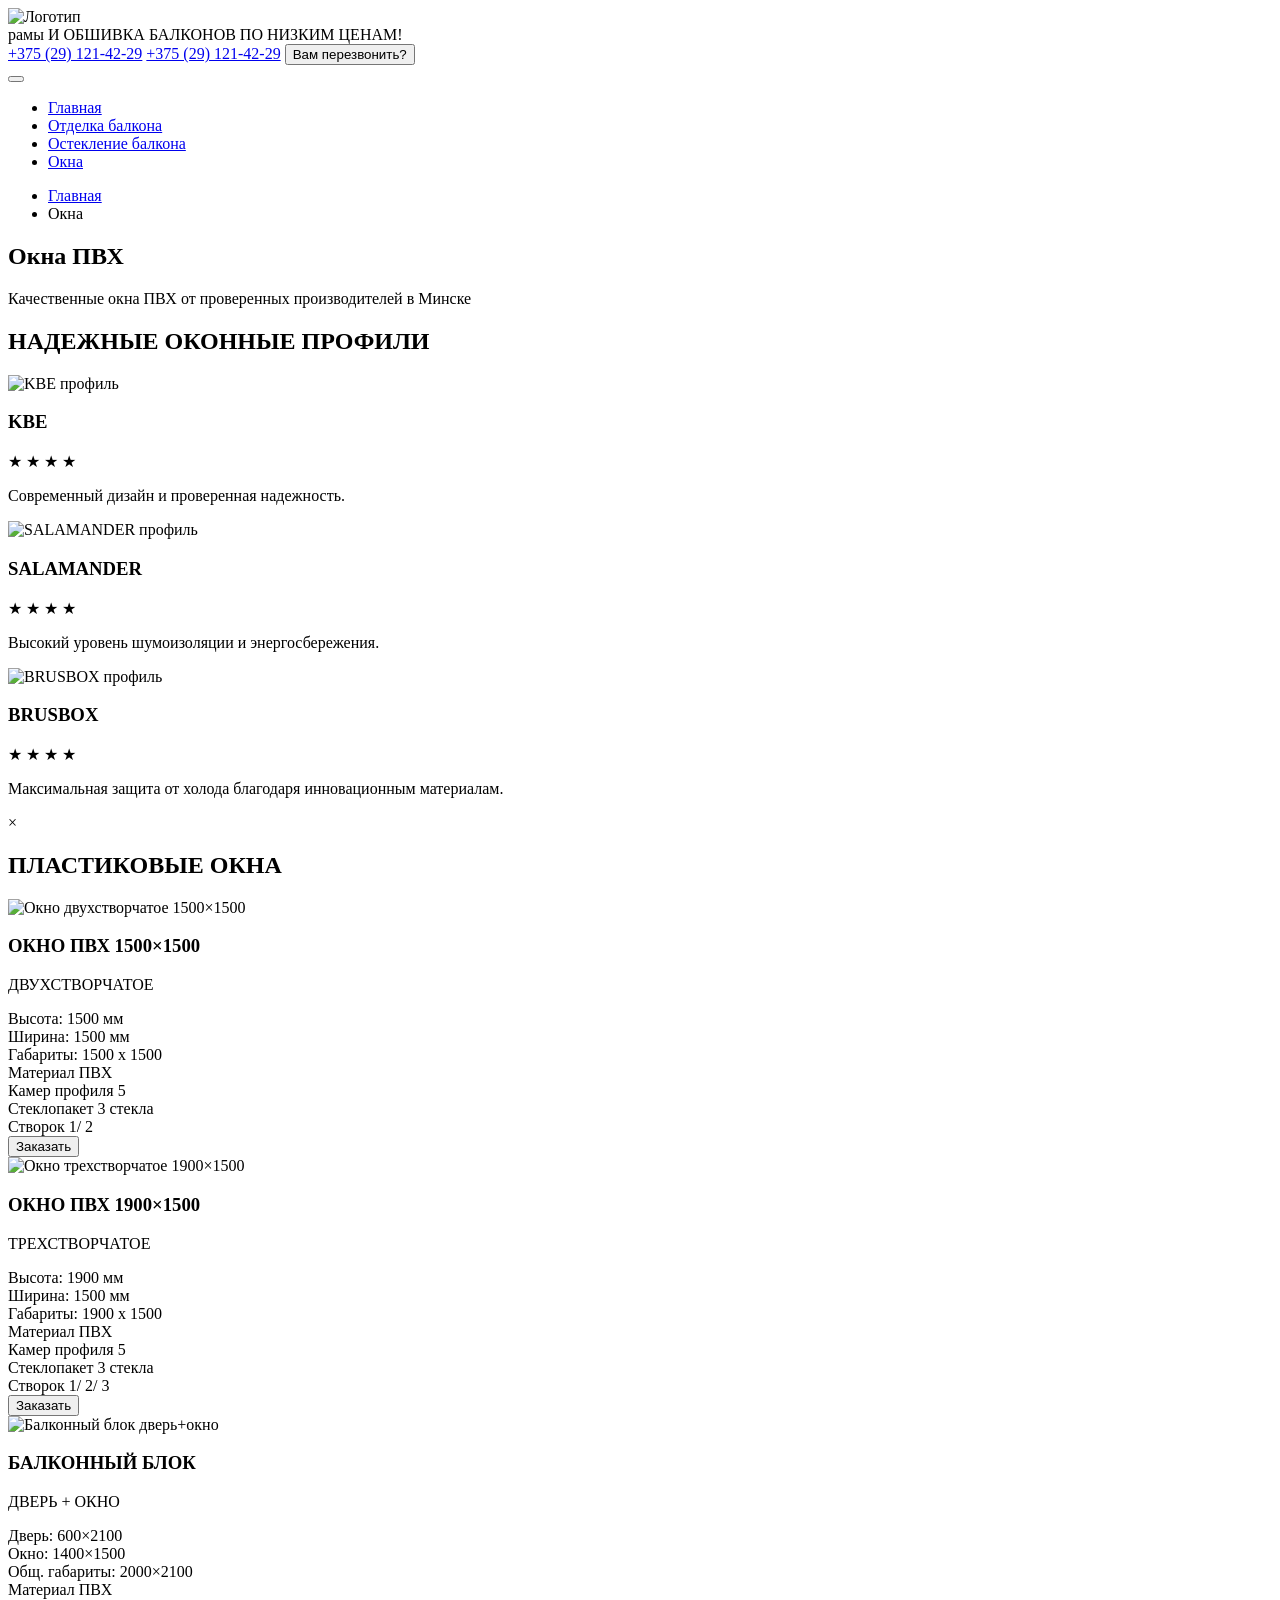
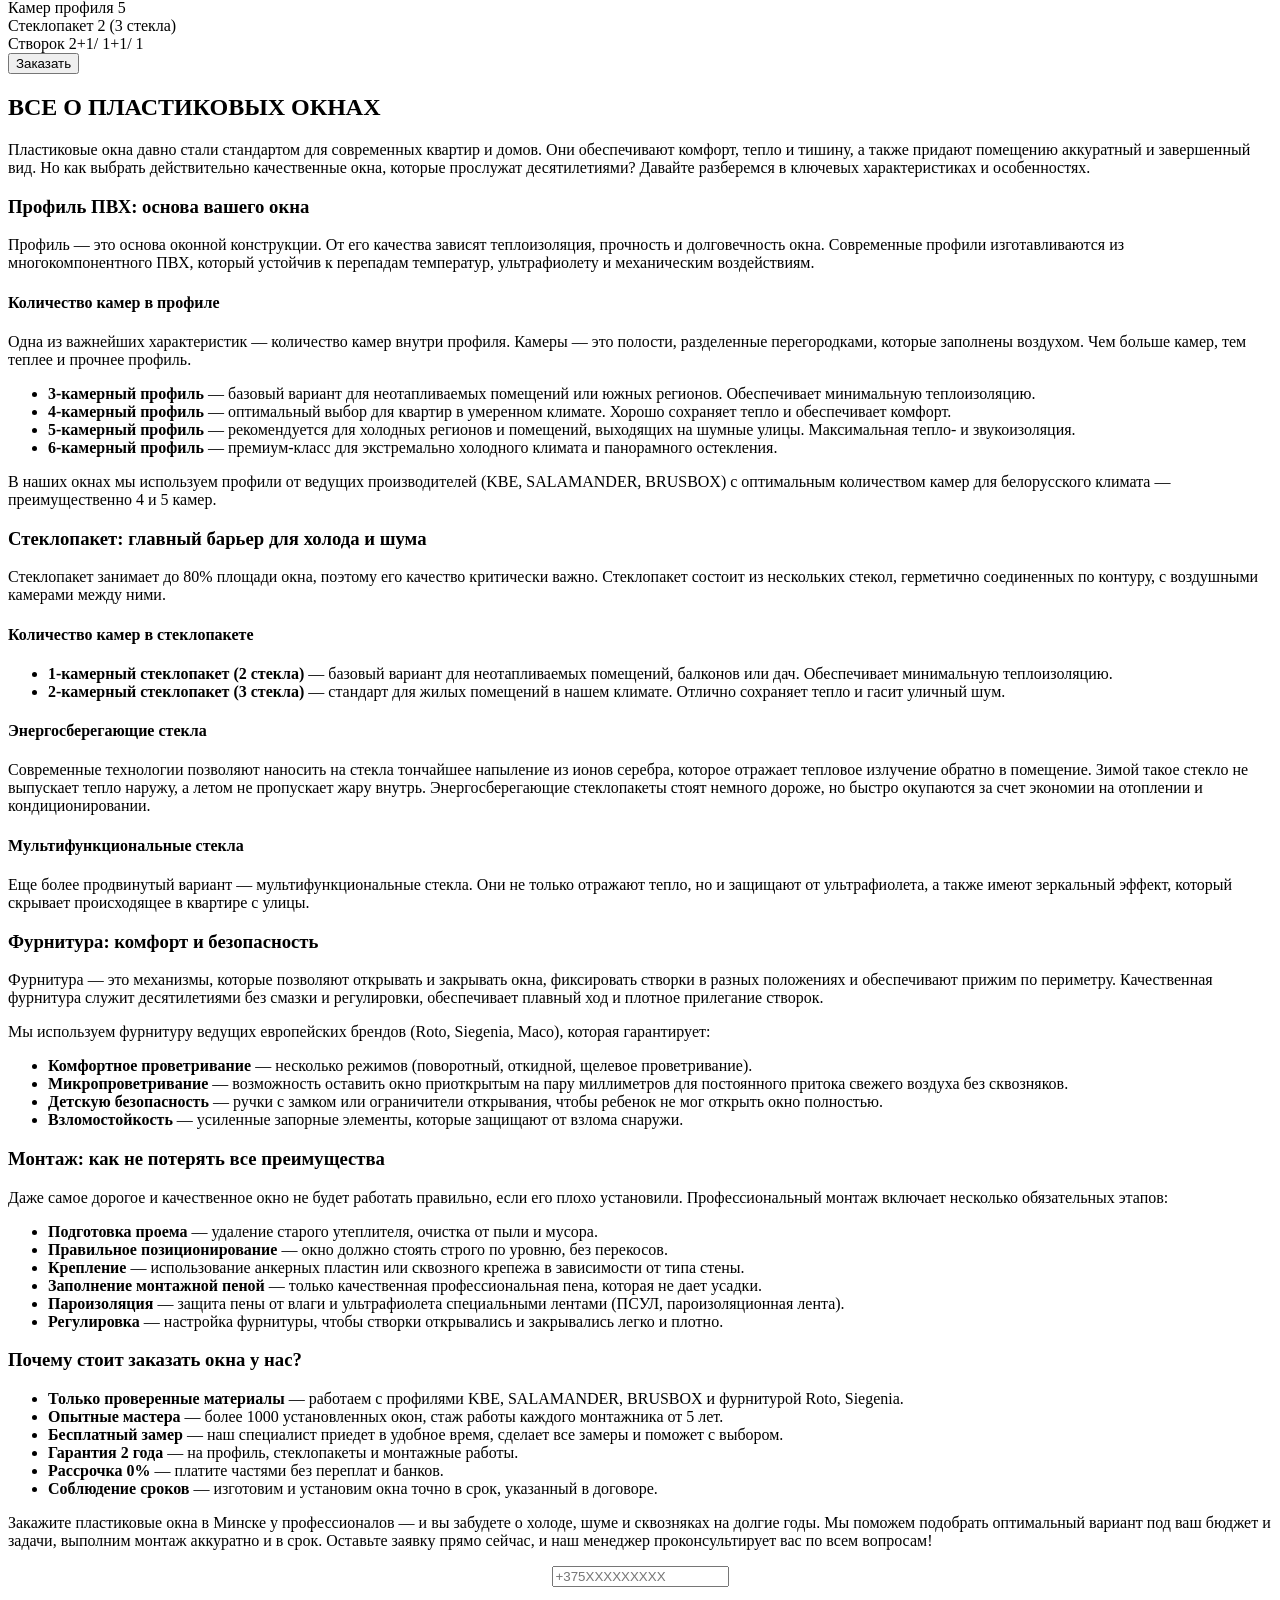
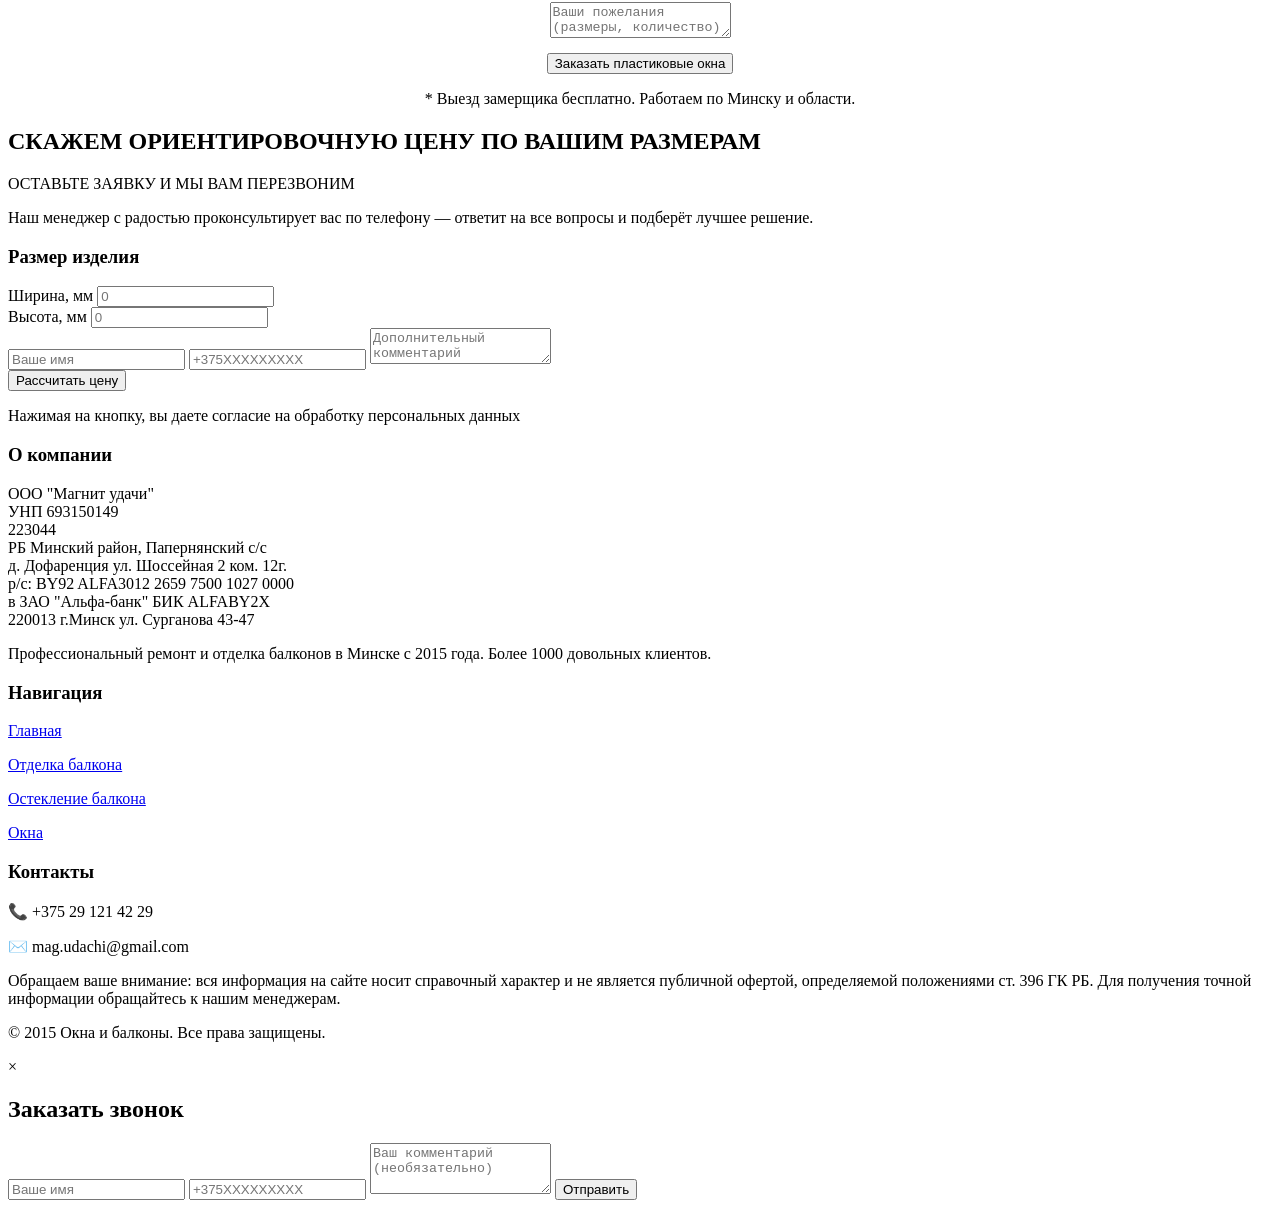
==== okna/index.html @ b48347b6 "Add files via upload" ====
<!DOCTYPE html>
<html lang="ru">
<head>
    <meta charset="UTF-8">
    <meta name="viewport" content="width=device-width, initial-scale=1.0">
    <title>Пластиковые окна в Минске - купить недорого</title>
    
    <!-- Фавиконки (правильные пути) -->
    <link rel="icon" type="image/png" sizes="32x32" href="img/icons/favicon-32x32.png">
    <link rel="icon" type="image/png" sizes="16x16" href="img/icons/favicon-16x16.png">
    <link rel="apple-touch-icon" sizes="180x180" href="img/icons/apple-touch-icon.png">
    <link rel="manifest" href="img/icons/site.webmanifest">
    <link rel="shortcut icon" href="img/icons/favicon.ico">
    
    <!-- Цвета для браузера -->
    <meta name="msapplication-TileColor" content="#f0b90b">
    <meta name="theme-color" content="#f0b90b">
    
    <link rel="stylesheet" href="css/style.css">
</head>
<body>
    <header class="header">
    <div class="container">
        <!-- Верхняя строка с ОКНО -->
        <div class="header__top">
            <div class="header__logo">
                <img src="img/icons/android-chrome-512x512.png" alt="Логотип" class="header__logo-img">
                <div class="header__logo-text-wrapper">
                    <span class="header__logo-okno">рамы</span>
                    <span class="header__logo-text">И ОБШИВКА БАЛКОНОВ ПО НИЗКИМ ЦЕНАМ!</span>
                </div>
            </div>
            
            <div class="header__phones">
                <a href="tel:+375291214229" class="header__phone">+375 (29) 121-42-29</a>
                <a href="tel:+375291214229" class="header__phone">+375 (29) 121-42-29</a>
                <button class="header__callback" id="openModal">Вам перезвонить?</button>
            </div>
        </div>

        <!-- Нижняя строка с меню -->
        <div class="header__bottom">
            <button class="burger" id="burger">
                <span></span>
                <span></span>
                <span></span>
            </button>
            
            <nav class="nav" id="nav">
    <ul class="nav__list">
        <li class="nav__item"><a href="/" class="nav__link">Главная</a></li>
        <li class="nav__item"><a href="/otdelka-balkona" class="nav__link">Отделка балкона</a></li>
        <li class="nav__item"><a href="/osteklenie-balkona" class="nav__link">Остекление балкона</a></li>
        <li class="nav__item"><a href="/okna" class="nav__link">Окна</a></li>
    </ul>
</nav>
        </div>
    </div>
</header>
    
    <main>
        
<!-- Хлебные крошки -->
<div class="breadcrumbs">
    <div class="container">
        <ul class="breadcrumbs__list">
            <li class="breadcrumbs__item"><a href="/" class="breadcrumbs__link">Главная</a></li>
            <li class="breadcrumbs__item breadcrumbs__current">Окна</li>
        </ul>
    </div>
</div>

<!-- Заголовок страницы -->
<section class="page-header">
    <div class="container">
        <h1 class="page-header__title">Окна ПВХ</h1>
        <p class="page-header__subtitle">Качественные окна ПВХ от проверенных производителей в Минске</p>
    </div>
</section>

<!-- Надежные оконные профили -->
<section class="profiles">
    <div class="container">
        <h2 class="section-title">НАДЕЖНЫЕ ОКОННЫЕ ПРОФИЛИ</h2>
        
        <div class="profiles__grid">
            <!-- Профиль 1: KBE -->
            <div class="profile-card">
                <div class="profile-card__image" onclick="openLightbox('/img/profiles/kbe.jpg', 'KBE профиль')">
                    <img src="img/profiles/kbe.jpg" alt="KBE профиль" class="profile-card__img">
                </div>
                <h3 class="profile-card__title">KBE</h3>
                <div class="profile-card__rating">
                    <span class="profile-card__star">★</span>
                    <span class="profile-card__star">★</span>
                    <span class="profile-card__star">★</span>
                    <span class="profile-card__star">★</span>
                </div>
                <p class="profile-card__description">Современный дизайн и проверенная надежность.</p>
            </div>
            
            <!-- Профиль 2: SALAMANDER -->
            <div class="profile-card">
                <div class="profile-card__image" onclick="openLightbox('/img/profiles/salamander.jpg', 'SALAMANDER профиль')">
                    <img src="img/profiles/salamander.jpg" alt="SALAMANDER профиль" class="profile-card__img">
                </div>
                <h3 class="profile-card__title">SALAMANDER</h3>
                <div class="profile-card__rating">
                    <span class="profile-card__star">★</span>
                    <span class="profile-card__star">★</span>
                    <span class="profile-card__star">★</span>
                    <span class="profile-card__star">★</span>
                </div>
                <p class="profile-card__description">Высокий уровень шумоизоляции и энергосбережения.</p>
            </div>
            
            <!-- Профиль 3: BRUSBOX -->
            <div class="profile-card">
                <div class="profile-card__image" onclick="openLightbox('/img/profiles/brusbox.jpg', 'BRUSBOX профиль')">
                    <img src="img/profiles/brusbox.jpg" alt="BRUSBOX профиль" class="profile-card__img">
                </div>
                <h3 class="profile-card__title">BRUSBOX </h3>
                <div class="profile-card__rating">
                    <span class="profile-card__star">★</span>
                    <span class="profile-card__star">★</span>
                    <span class="profile-card__star">★</span>
                    <span class="profile-card__star">★</span>
                </div>
                <p class="profile-card__description">Максимальная защита от холода благодаря инновационным материалам.</p>
            </div>
        </div>
    </div>
</section>

<!-- Lightbox для увеличения фото -->
<div class="lightbox" id="lightbox" onclick="closeLightbox()">
    <span class="lightbox__close">&times;</span>
    <img class="lightbox__content" id="lightbox-img">
    <div class="lightbox__caption" id="lightbox-caption"></div>
</div>

<!-- Наши окна -->
<section class="windows-products">
    <div class="container">
        <h2 class="section-title">ПЛАСТИКОВЫЕ ОКНА</h2>
        
        <div class="windows-products__grid">
            <!-- Окно 1: двухстворчатое 1500×1500 -->
            <div class="window-card">
                <div class="window-card__image">
                    <img src="img/windows/window-2section.jpg" alt="Окно двухстворчатое 1500×1500" class="window-card__img">
                </div>
                <div class="window-card__content">
                    <h3 class="window-card__title">ОКНО ПВХ 1500×1500</h3>
                    <p class="window-card__subtitle">ДВУХСТВОРЧАТОЕ</p>
                    
                    <div class="window-card__details">
                        <div class="window-card__detail">
                            <span class="window-card__detail-label">Высота:</span>
                            <span class="window-card__detail-value">1500 мм</span>
                        </div>
                        <div class="window-card__detail">
                            <span class="window-card__detail-label">Ширина:</span>
                            <span class="window-card__detail-value">1500 мм</span>
                        </div>
                        <div class="window-card__detail">
                            <span class="window-card__detail-label">Габариты:</span>
                            <span class="window-card__detail-value">1500 x 1500</span>
                        </div>
                    </div>
                    
                    <div class="window-card__specs">
                        <div class="window-card__spec">
                            <span class="window-card__spec-label">Материал</span>
                            <span class="window-card__spec-value">ПВХ</span>
                        </div>
                        <div class="window-card__spec">
                            <span class="window-card__spec-label">Камер профиля</span>
                            <span class="window-card__spec-value">5</span>
                        </div>
                        <div class="window-card__spec">
                            <span class="window-card__spec-label">Стеклопакет</span>
                            <span class="window-card__spec-value">3 стекла</span>
                        </div>
                        <div class="window-card__spec">
                            <span class="window-card__spec-label">Створок</span>
                            <span class="window-card__spec-value">1/ 2</span>
                        </div>
                    </div>
                    
                    <button class="btn btn--small btn--primary" onclick="openModal()">Заказать</button>
                </div>
            </div>
            
            <!-- Окно 2: трехстворчатое 1900×1500 -->
            <div class="window-card">
                <div class="window-card__image">
                    <img src="img/windows/window-3section.jpg" alt="Окно трехстворчатое 1900×1500" class="window-card__img">
                </div>
                <div class="window-card__content">
                    <h3 class="window-card__title">ОКНО ПВХ 1900×1500</h3>
                    <p class="window-card__subtitle">ТРЕХСТВОРЧАТОЕ</p>
                    
                    <div class="window-card__details">
                        <div class="window-card__detail">
                            <span class="window-card__detail-label">Высота:</span>
                            <span class="window-card__detail-value">1900 мм</span>
                        </div>
                        <div class="window-card__detail">
                            <span class="window-card__detail-label">Ширина:</span>
                            <span class="window-card__detail-value">1500 мм</span>
                        </div>
                        <div class="window-card__detail">
                            <span class="window-card__detail-label">Габариты:</span>
                            <span class="window-card__detail-value">1900 x 1500</span>
                        </div>
                    </div>
                    
                    <div class="window-card__specs">
                        <div class="window-card__spec">
                            <span class="window-card__spec-label">Материал</span>
                            <span class="window-card__spec-value">ПВХ</span>
                        </div>
                        <div class="window-card__spec">
                            <span class="window-card__spec-label">Камер профиля</span>
                            <span class="window-card__spec-value">5</span>
                        </div>
                        <div class="window-card__spec">
                            <span class="window-card__spec-label">Стеклопакет</span>
                            <span class="window-card__spec-value">3 стекла</span>
                        </div>
                        <div class="window-card__spec">
                            <span class="window-card__spec-label">Створок</span>
                            <span class="window-card__spec-value">1/ 2/ 3</span>
                        </div>
                    </div>
                    
                    <button class="btn btn--small btn--primary" onclick="openModal()">Заказать</button>
                </div>
            </div>
            
            <!-- Окно 3: балконный блок (дверь + окно) -->
            <div class="window-card">
                <div class="window-card__image">
                    <img src="img/windows/balcony-block.jpg" alt="Балконный блок дверь+окно" class="window-card__img">
                </div>
                <div class="window-card__content">
                    <h3 class="window-card__title">БАЛКОННЫЙ БЛОК</h3>
                    <p class="window-card__subtitle">ДВЕРЬ + ОКНО</p>
                    
                    <div class="window-card__details">
                        <div class="window-card__detail">
                            <span class="window-card__detail-label">Дверь:</span>
                            <span class="window-card__detail-value">600×2100</span>
                        </div>
                        <div class="window-card__detail">
                            <span class="window-card__detail-label">Окно:</span>
                            <span class="window-card__detail-value">1400×1500</span>
                        </div>
                        <div class="window-card__detail">
                            <span class="window-card__detail-label">Общ. габариты:</span>
                            <span class="window-card__detail-value">2000×2100</span>
                        </div>
                    </div>
                    
                    <div class="window-card__specs">
                        <div class="window-card__spec">
                            <span class="window-card__spec-label">Материал</span>
                            <span class="window-card__spec-value">ПВХ</span>
                        </div>
                        <div class="window-card__spec">
                            <span class="window-card__spec-label">Камер профиля</span>
                            <span class="window-card__spec-value">5</span>
                        </div>
                        <div class="window-card__spec">
                            <span class="window-card__spec-label">Стеклопакет</span>
                            <span class="window-card__spec-value">2 (3 стекла)</span>
                        </div>
                        <div class="window-card__spec">
                            <span class="window-card__spec-label">Створок</span>
                            <span class="window-card__spec-value">2+1/ 1+1/ 1</span>
                        </div>
                    </div>
                    
                    <button class="btn btn--small btn--primary" onclick="openModal()">Заказать</button>
                </div>
            </div>
        </div>
    </div>
</section>

<!-- Подробно о пластиковых окнах -->
<section class="windows-detailed">
    <div class="container">
        <h2 class="section-title">ВСЕ О ПЛАСТИКОВЫХ ОКНАХ</h2>
        
        <div class="windows-detailed__content">
            <p>Пластиковые окна давно стали стандартом для современных квартир и домов. Они обеспечивают комфорт, тепло и тишину, а также придают помещению аккуратный и завершенный вид. Но как выбрать действительно качественные окна, которые прослужат десятилетиями? Давайте разберемся в ключевых характеристиках и особенностях.</p>
            
            <h3>Профиль ПВХ: основа вашего окна</h3>
            <p>Профиль — это основа оконной конструкции. От его качества зависят теплоизоляция, прочность и долговечность окна. Современные профили изготавливаются из многокомпонентного ПВХ, который устойчив к перепадам температур, ультрафиолету и механическим воздействиям.</p>
            
            <h4>Количество камер в профиле</h4>
            <p>Одна из важнейших характеристик — количество камер внутри профиля. Камеры — это полости, разделенные перегородками, которые заполнены воздухом. Чем больше камер, тем теплее и прочнее профиль.</p>
            
            <ul class="windows-detailed__list">
                <li><strong>3-камерный профиль</strong> — базовый вариант для неотапливаемых помещений или южных регионов. Обеспечивает минимальную теплоизоляцию.</li>
                <li><strong>4-камерный профиль</strong> — оптимальный выбор для квартир в умеренном климате. Хорошо сохраняет тепло и обеспечивает комфорт.</li>
                <li><strong>5-камерный профиль</strong> — рекомендуется для холодных регионов и помещений, выходящих на шумные улицы. Максимальная тепло- и звукоизоляция.</li>
                <li><strong>6-камерный профиль</strong> — премиум-класс для экстремально холодного климата и панорамного остекления.</li>
            </ul>
            
            <p>В наших окнах мы используем профили от ведущих производителей (KBE, SALAMANDER, BRUSBOX) с оптимальным количеством камер для белорусского климата — преимущественно 4 и 5 камер.</p>
            
            <h3>Стеклопакет: главный барьер для холода и шума</h3>
            <p>Стеклопакет занимает до 80% площади окна, поэтому его качество критически важно. Стеклопакет состоит из нескольких стекол, герметично соединенных по контуру, с воздушными камерами между ними.</p>
            
            <h4>Количество камер в стеклопакете</h4>
            <ul class="windows-detailed__list">
                <li><strong>1-камерный стеклопакет (2 стекла)</strong> — базовый вариант для неотапливаемых помещений, балконов или дач. Обеспечивает минимальную теплоизоляцию.</li>
                <li><strong>2-камерный стеклопакет (3 стекла)</strong> — стандарт для жилых помещений в нашем климате. Отлично сохраняет тепло и гасит уличный шум.</li>
            </ul>
            
            <h4>Энергосберегающие стекла</h4>
            <p>Современные технологии позволяют наносить на стекла тончайшее напыление из ионов серебра, которое отражает тепловое излучение обратно в помещение. Зимой такое стекло не выпускает тепло наружу, а летом не пропускает жару внутрь. Энергосберегающие стеклопакеты стоят немного дороже, но быстро окупаются за счет экономии на отоплении и кондиционировании.</p>
            
            <h4>Мультифункциональные стекла</h4>
            <p>Еще более продвинутый вариант — мультифункциональные стекла. Они не только отражают тепло, но и защищают от ультрафиолета, а также имеют зеркальный эффект, который скрывает происходящее в квартире с улицы.</p>
            
            <h3>Фурнитура: комфорт и безопасность</h3>
            <p>Фурнитура — это механизмы, которые позволяют открывать и закрывать окна, фиксировать створки в разных положениях и обеспечивают прижим по периметру. Качественная фурнитура служит десятилетиями без смазки и регулировки, обеспечивает плавный ход и плотное прилегание створок.</p>
            
            <p>Мы используем фурнитуру ведущих европейских брендов (Roto, Siegenia, Maco), которая гарантирует:</p>
            <ul class="windows-detailed__list">
                <li><strong>Комфортное проветривание</strong> — несколько режимов (поворотный, откидной, щелевое проветривание).</li>
                <li><strong>Микропроветривание</strong> — возможность оставить окно приоткрытым на пару миллиметров для постоянного притока свежего воздуха без сквозняков.</li>
                <li><strong>Детскую безопасность</strong> — ручки с замком или ограничители открывания, чтобы ребенок не мог открыть окно полностью.</li>
                <li><strong>Взломостойкость</strong> — усиленные запорные элементы, которые защищают от взлома снаружи.</li>
            </ul>
            
            <h3>Монтаж: как не потерять все преимущества</h3>
            <p>Даже самое дорогое и качественное окно не будет работать правильно, если его плохо установили. Профессиональный монтаж включает несколько обязательных этапов:</p>
            <ul class="windows-detailed__list">
                <li><strong>Подготовка проема</strong> — удаление старого утеплителя, очистка от пыли и мусора.</li>
                <li><strong>Правильное позиционирование</strong> — окно должно стоять строго по уровню, без перекосов.</li>
                <li><strong>Крепление</strong> — использование анкерных пластин или сквозного крепежа в зависимости от типа стены.</li>
                <li><strong>Заполнение монтажной пеной</strong> — только качественная профессиональная пена, которая не дает усадки.</li>
                <li><strong>Пароизоляция</strong> — защита пены от влаги и ультрафиолета специальными лентами (ПСУЛ, пароизоляционная лента).</li>
                <li><strong>Регулировка</strong> — настройка фурнитуры, чтобы створки открывались и закрывались легко и плотно.</li>
            </ul>
            
            <h3>Почему стоит заказать окна у нас?</h3>
            <ul class="windows-detailed__list">
                <li><strong>Только проверенные материалы</strong> — работаем с профилями KBE, SALAMANDER, BRUSBOX и фурнитурой Roto, Siegenia.</li>
                <li><strong>Опытные мастера</strong> — более 1000 установленных окон, стаж работы каждого монтажника от 5 лет.</li>
                <li><strong>Бесплатный замер</strong> — наш специалист приедет в удобное время, сделает все замеры и поможет с выбором.</li>
                <li><strong>Гарантия 2 года</strong> — на профиль, стеклопакеты и монтажные работы.</li>
                <li><strong>Рассрочка 0%</strong> — платите частями без переплат и банков.</li>
                <li><strong>Соблюдение сроков</strong> — изготовим и установим окна точно в срок, указанный в договоре.</li>
            </ul>
            
            <p class="windows-detailed__conclusion">Закажите пластиковые окна в Минске у профессионалов — и вы забудете о холоде, шуме и сквозняках на долгие годы. Мы поможем подобрать оптимальный вариант под ваш бюджет и задачи, выполним монтаж аккуратно и в срок. Оставьте заявку прямо сейчас, и наш менеджер проконсультирует вас по всем вопросам!</p>
        </div>
        
        <div class="windows-detailed__cta">
    <form class="ajax-form" style="text-align: center;">
    <input type="hidden" name="name" value="Заказ пластиковых окон">
    <input type="hidden" name="message_type" value="Запрос на пластиковые окна">
    <input type="tel" name="phone" placeholder="+375XXXXXXXXX" required style="max-width: 300px; margin: 0 auto 15px; display: block;">
    <textarea name="message" placeholder="Ваши пожелания (размеры, количество)" rows="2" style="max-width: 300px; margin: 0 auto 15px; display: block;"></textarea>
    <button type="submit" class="btn btn--primary btn--large">Заказать пластиковые окна</button>
    <p class="windows-detailed__note">* Выезд замерщика бесплатно. Работаем по Минску и области.</p>
</form>
</div>
</section>

<!-- Рассчитаем по вашим размерам -->
<section class="calculate">
    <div class="container">
        <div class="calculate__wrapper">
            <div class="calculate__content">
                <h2 class="calculate__title">СКАЖЕМ ОРИЕНТИРОВОЧНУЮ ЦЕНУ ПО ВАШИМ РАЗМЕРАМ</h2>
                <p class="calculate__subtitle">ОСТАВЬТЕ ЗАЯВКУ И МЫ ВАМ ПЕРЕЗВОНИМ</p>
                
                <p class="calculate__description">
                    Наш менеджер с радостью проконсультирует вас по телефону — ответит на все вопросы и подберёт лучшее решение.
                </p>
            </div>
            
            <form class="calculate__form ajax-form">
    <h3 class="calculate__form-title">Размер изделия</h3>
    
    <div class="calculate__sizes">
        <div class="calculate__size">
            <label>Ширина, мм</label>
            <input type="number" name="width" placeholder="0" step="1">
        </div>
        <div class="calculate__size">
            <label>Высота, мм</label>
            <input type="number" name="height" placeholder="0" step="1">
        </div>
    </div>
    
    <div class="calculate__fields">
        <input type="text" name="name" placeholder="Ваше имя" required>
        <input type="tel" name="phone" placeholder="+375XXXXXXXXX" required>
        <textarea name="message" placeholder="Дополнительный комментарий" rows="2"></textarea>
    </div>
    
    <button type="submit" class="btn btn--primary btn--full">Рассчитать цену</button>
    
    <p class="calculate__policy">
        Нажимая на кнопку, вы даете согласие на обработку персональных данных
    </p>
</form>
        </div>
    </div>
</section>
    </main>
    
    <footer class="footer">
    <div class="container">
        <div class="footer__container">
            <div class="footer__col">
                <h3>О компании</h3>
                <p>ООО "Магнит удачи"<br>
                УНП 693150149<br>
                223044<br>
                РБ Минский район, Папернянский с/с<br>
                д. Дофаренция ул. Шоссейная 2 ком. 12г.<br>
                р/с: BY92 ALFA3012 2659 7500 1027 0000<br>
                в ЗАО "Альфа-банк" БИК ALFABY2X<br>
                220013 г.Минск ул. Сурганова 43-47</p>
                <p>Профессиональный ремонт и отделка балконов в Минске с 2015 года. Более 1000 довольных клиентов.</p>
            </div>
            
            <div class="footer__col">
                <h3>Навигация</h3>
                <p><a href="/">Главная</a></p>
                <p><a href="/otdelka-balkona">Отделка балкона</a></p>
                <p><a href="/osteklenie-balkona">Остекление балкона</a></p>
                <p><a href="/okna">Окна</a></p>
            </div>
            
            <div class="footer__col footer__contacts">
                <h3>Контакты</h3>
                <p>📞 +375 29 121 42 29</p>
                <p>✉️ mag.udachi@gmail.com</p>
            </div>
        </div>
        
        <div class="footer__bottom">
            <p>Обращаем ваше внимание: вся информация на сайте носит справочный характер и не является публичной офертой, определяемой положениями ст. 396 ГК РБ. Для получения точной информации обращайтесь к нашим менеджерам.</p>
            <p>© 2015 Окна и балконы. Все права защищены.</p>
        </div>
    </div>
</footer>
    
    <!-- Модальное окно -->
<div class="modal" id="modal">
    <div class="modal__content">
        <span class="modal__close">&times;</span>
        <h2>Заказать звонок</h2>
        <form class="ajax-form">
            <input type="text" name="name" placeholder="Ваше имя" required>
            <input type="tel" name="phone" placeholder="+375XXXXXXXXX" required>
            <textarea name="message" placeholder="Ваш комментарий (необязательно)" rows="3"></textarea>
            <input type="hidden" name="message_type" value="Модальное окно">
            <button type="submit" class="btn btn--primary">Отправить</button>
        </form>
    </div>
</div>
<div class="modal-overlay" id="modalOverlay"></div>
    
    <script src="js/script.js"></script>
</body>
</html>
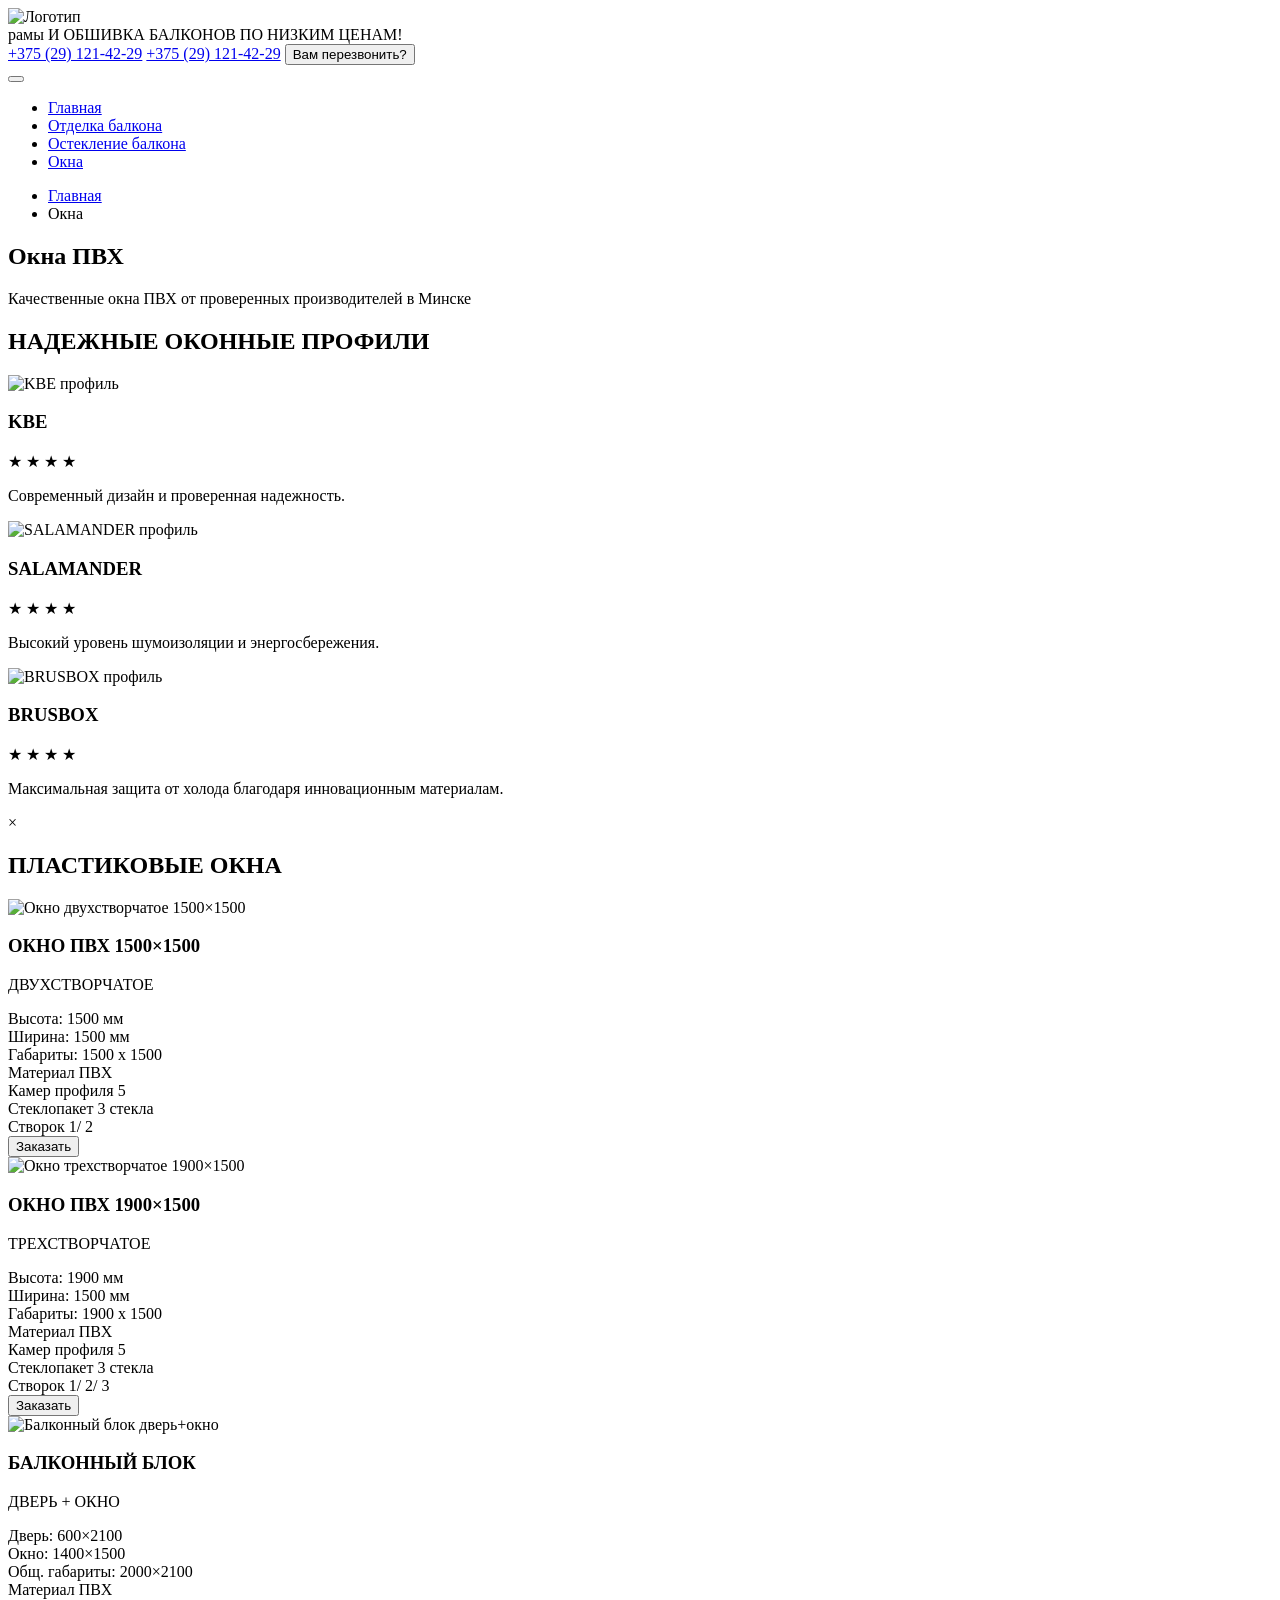
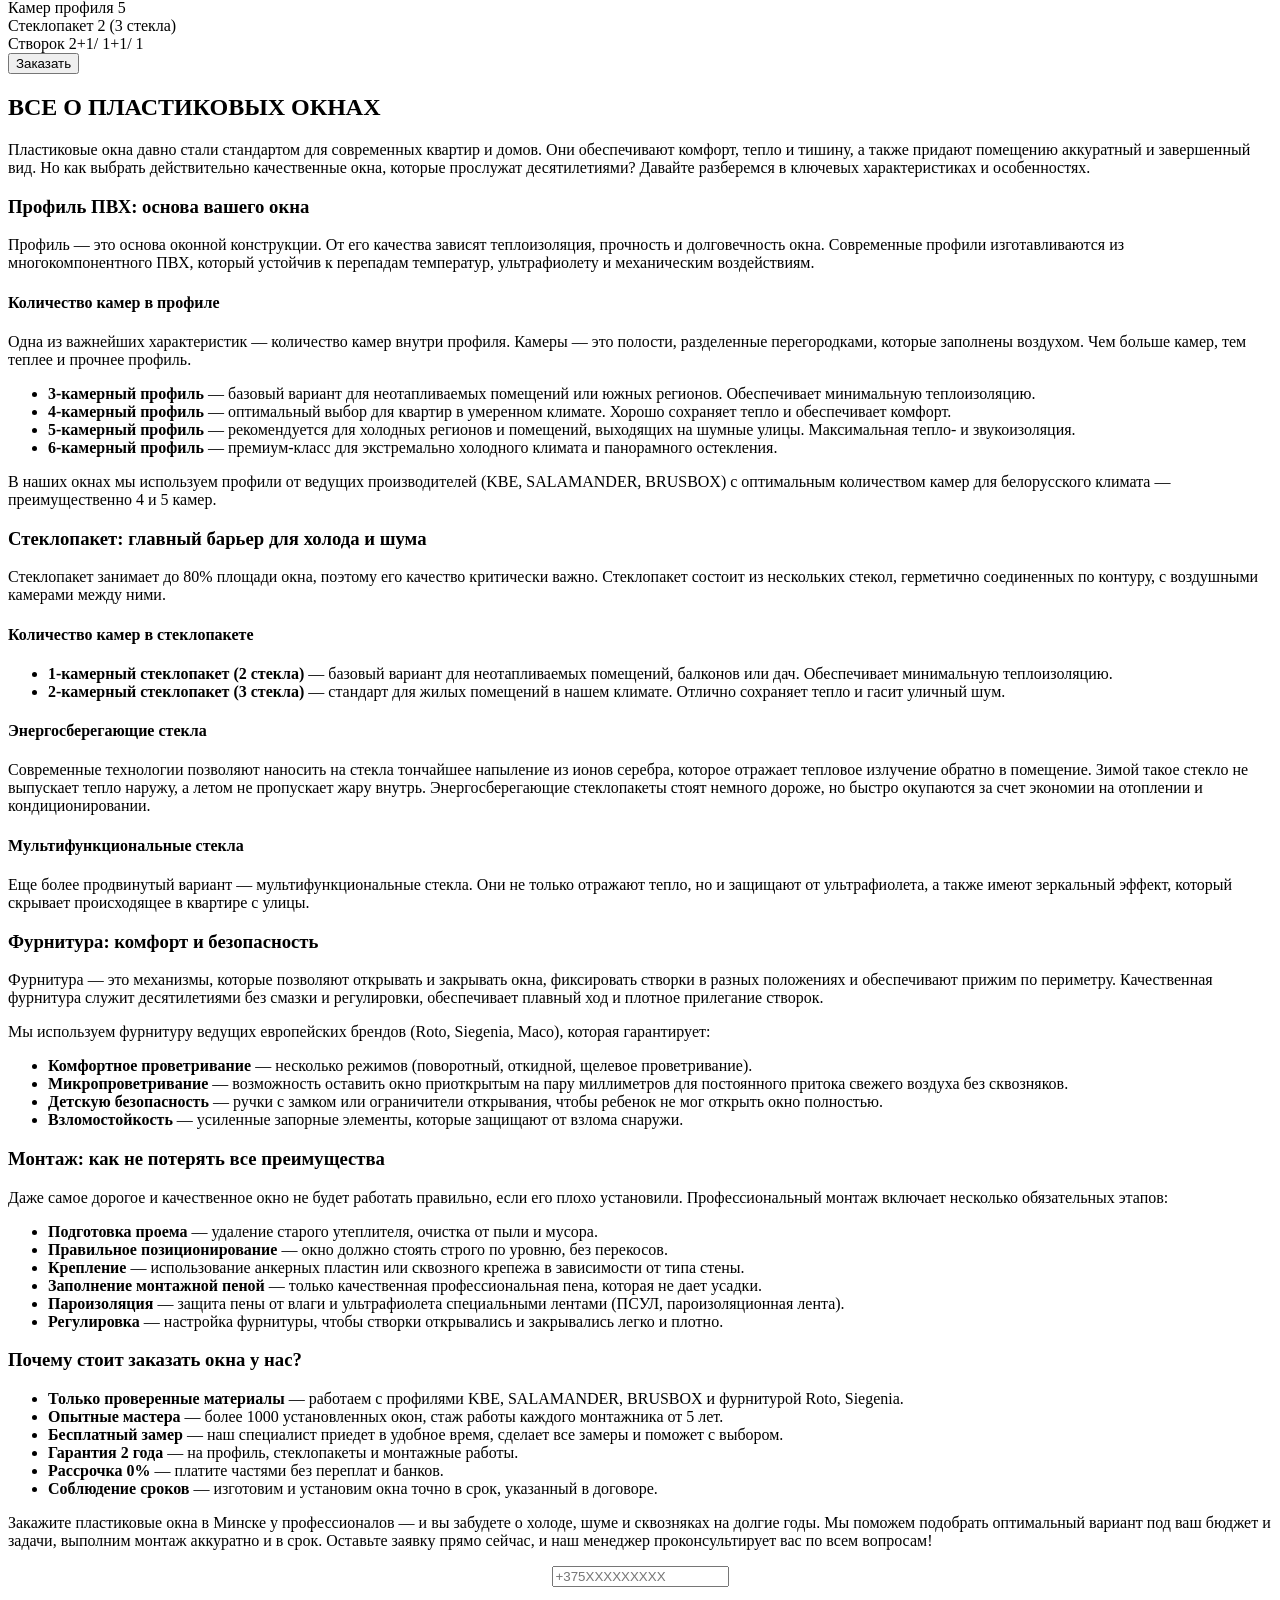
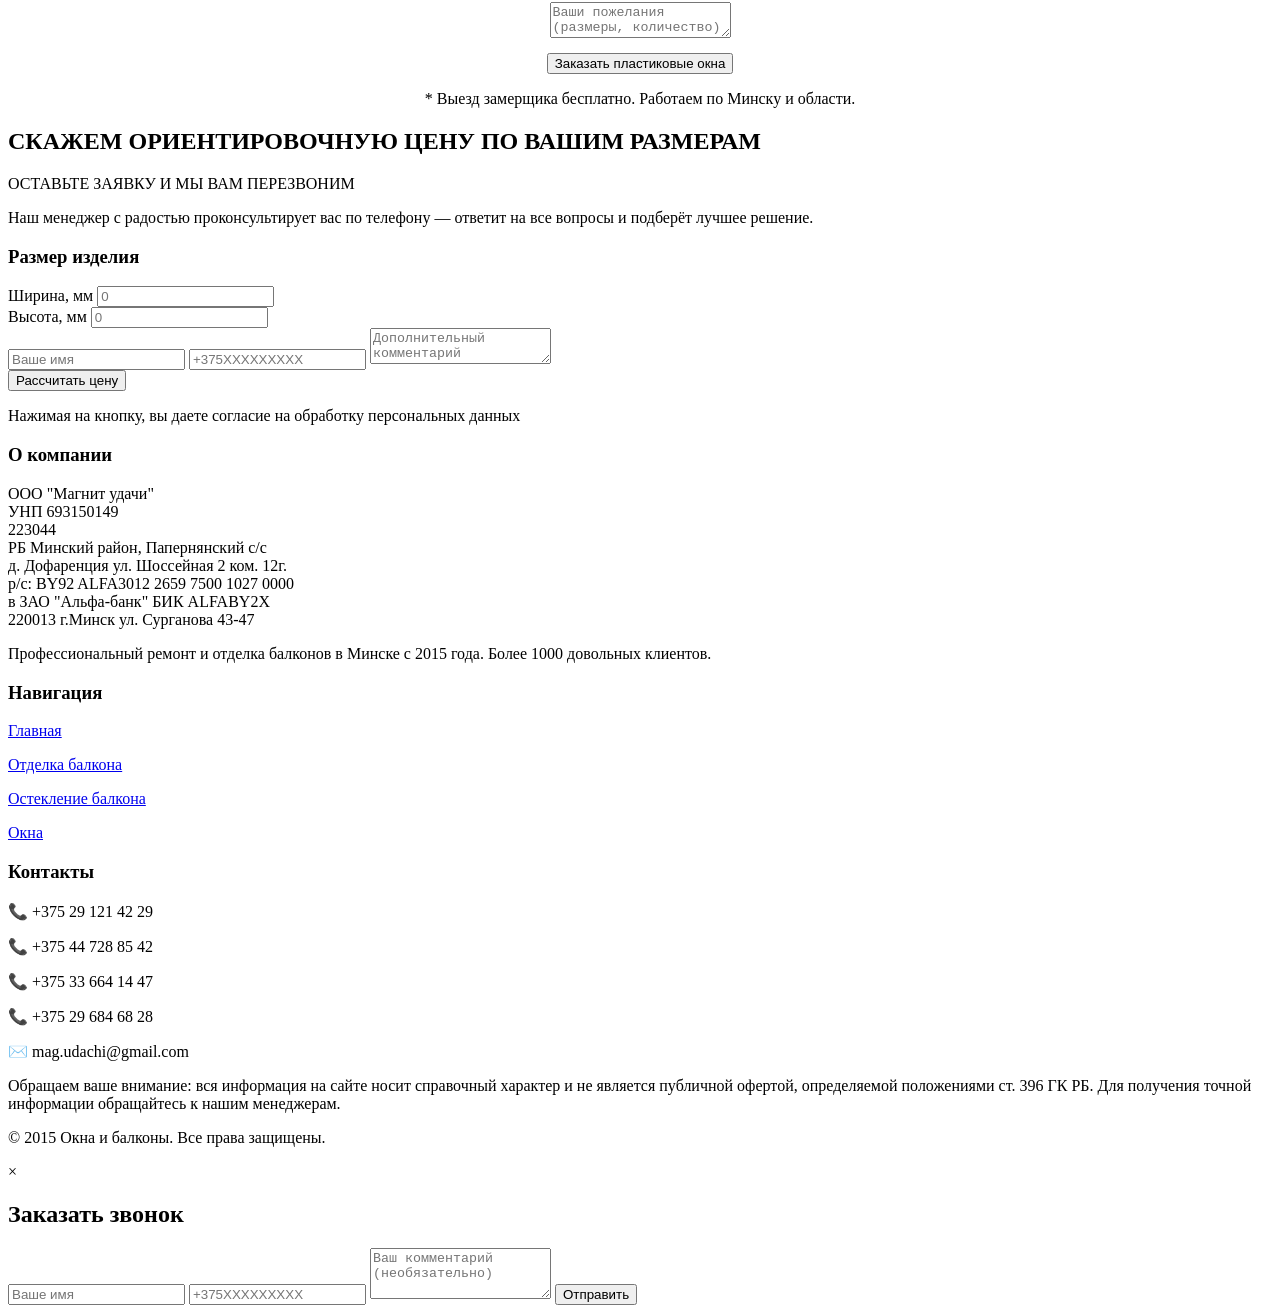
==== commit f757167c: "Update index.html" ====
--- a/okna/index.html
+++ b/okna/index.html
@@ -1,24 +1,24 @@
-<!DOCTYPE html>
-<html lang="ru">
-<head>
-    <meta charset="UTF-8">
-    <meta name="viewport" content="width=device-width, initial-scale=1.0">
-    <title>Пластиковые окна в Минске - купить недорого</title>
-    
-    <!-- Фавиконки (правильные пути) -->
-    <link rel="icon" type="image/png" sizes="32x32" href="img/icons/favicon-32x32.png">
-    <link rel="icon" type="image/png" sizes="16x16" href="img/icons/favicon-16x16.png">
-    <link rel="apple-touch-icon" sizes="180x180" href="img/icons/apple-touch-icon.png">
-    <link rel="manifest" href="img/icons/site.webmanifest">
-    <link rel="shortcut icon" href="img/icons/favicon.ico">
-    
-    <!-- Цвета для браузера -->
-    <meta name="msapplication-TileColor" content="#f0b90b">
-    <meta name="theme-color" content="#f0b90b">
-    
-    <link rel="stylesheet" href="css/style.css">
-</head>
-<body>
+<!DOCTYPE html>
+<html lang="ru">
+<head>
+    <meta charset="UTF-8">
+    <meta name="viewport" content="width=device-width, initial-scale=1.0">
+    <title>Пластиковые окна в Минске - купить недорого</title>
+    
+    <!-- Фавиконки (правильные пути) -->
+    <link rel="icon" type="image/png" sizes="32x32" href="img/icons/favicon-32x32.png">
+    <link rel="icon" type="image/png" sizes="16x16" href="img/icons/favicon-16x16.png">
+    <link rel="apple-touch-icon" sizes="180x180" href="img/icons/apple-touch-icon.png">
+    <link rel="manifest" href="img/icons/site.webmanifest">
+    <link rel="shortcut icon" href="img/icons/favicon.ico">
+    
+    <!-- Цвета для браузера -->
+    <meta name="msapplication-TileColor" content="#f0b90b">
+    <meta name="theme-color" content="#f0b90b">
+    
+    <link rel="stylesheet" href="css/style.css">
+</head>
+<body>
     <header class="header">
     <div class="container">
         <!-- Верхняя строка с ОКНО -->
@@ -56,9 +56,9 @@
 </nav>
         </div>
     </div>
-</header>
-    
-    <main>
+</header>
+    
+    <main>
         
 <!-- Хлебные крошки -->
 <div class="breadcrumbs">
@@ -415,9 +415,9 @@
 </form>
         </div>
     </div>
-</section>
-    </main>
-    
+</section>
+    </main>
+    
     <footer class="footer">
     <div class="container">
         <div class="footer__container">
@@ -445,6 +445,9 @@
             <div class="footer__col footer__contacts">
                 <h3>Контакты</h3>
                 <p>📞 +375 29 121 42 29</p>
+                <p>📞 +375 44 728 85 42</p>
+                <p>📞 +375 33 664 14 47</p>
+                <p>📞 +375 29 684 68 28</p>
                 <p>✉️ mag.udachi@gmail.com</p>
             </div>
         </div>
@@ -454,24 +457,24 @@
             <p>© 2015 Окна и балконы. Все права защищены.</p>
         </div>
     </div>
-</footer>
-    
-    <!-- Модальное окно -->
-<div class="modal" id="modal">
-    <div class="modal__content">
-        <span class="modal__close">&times;</span>
-        <h2>Заказать звонок</h2>
-        <form class="ajax-form">
-            <input type="text" name="name" placeholder="Ваше имя" required>
-            <input type="tel" name="phone" placeholder="+375XXXXXXXXX" required>
-            <textarea name="message" placeholder="Ваш комментарий (необязательно)" rows="3"></textarea>
-            <input type="hidden" name="message_type" value="Модальное окно">
-            <button type="submit" class="btn btn--primary">Отправить</button>
-        </form>
-    </div>
-</div>
-<div class="modal-overlay" id="modalOverlay"></div>
-    
-    <script src="js/script.js"></script>
-</body>
-</html>+</footer>
+    
+    <!-- Модальное окно -->
+<div class="modal" id="modal">
+    <div class="modal__content">
+        <span class="modal__close">&times;</span>
+        <h2>Заказать звонок</h2>
+        <form class="ajax-form">
+            <input type="text" name="name" placeholder="Ваше имя" required>
+            <input type="tel" name="phone" placeholder="+375XXXXXXXXX" required>
+            <textarea name="message" placeholder="Ваш комментарий (необязательно)" rows="3"></textarea>
+            <input type="hidden" name="message_type" value="Модальное окно">
+            <button type="submit" class="btn btn--primary">Отправить</button>
+        </form>
+    </div>
+</div>
+<div class="modal-overlay" id="modalOverlay"></div>
+    
+    <script src="js/script.js"></script>
+</body>
+</html>
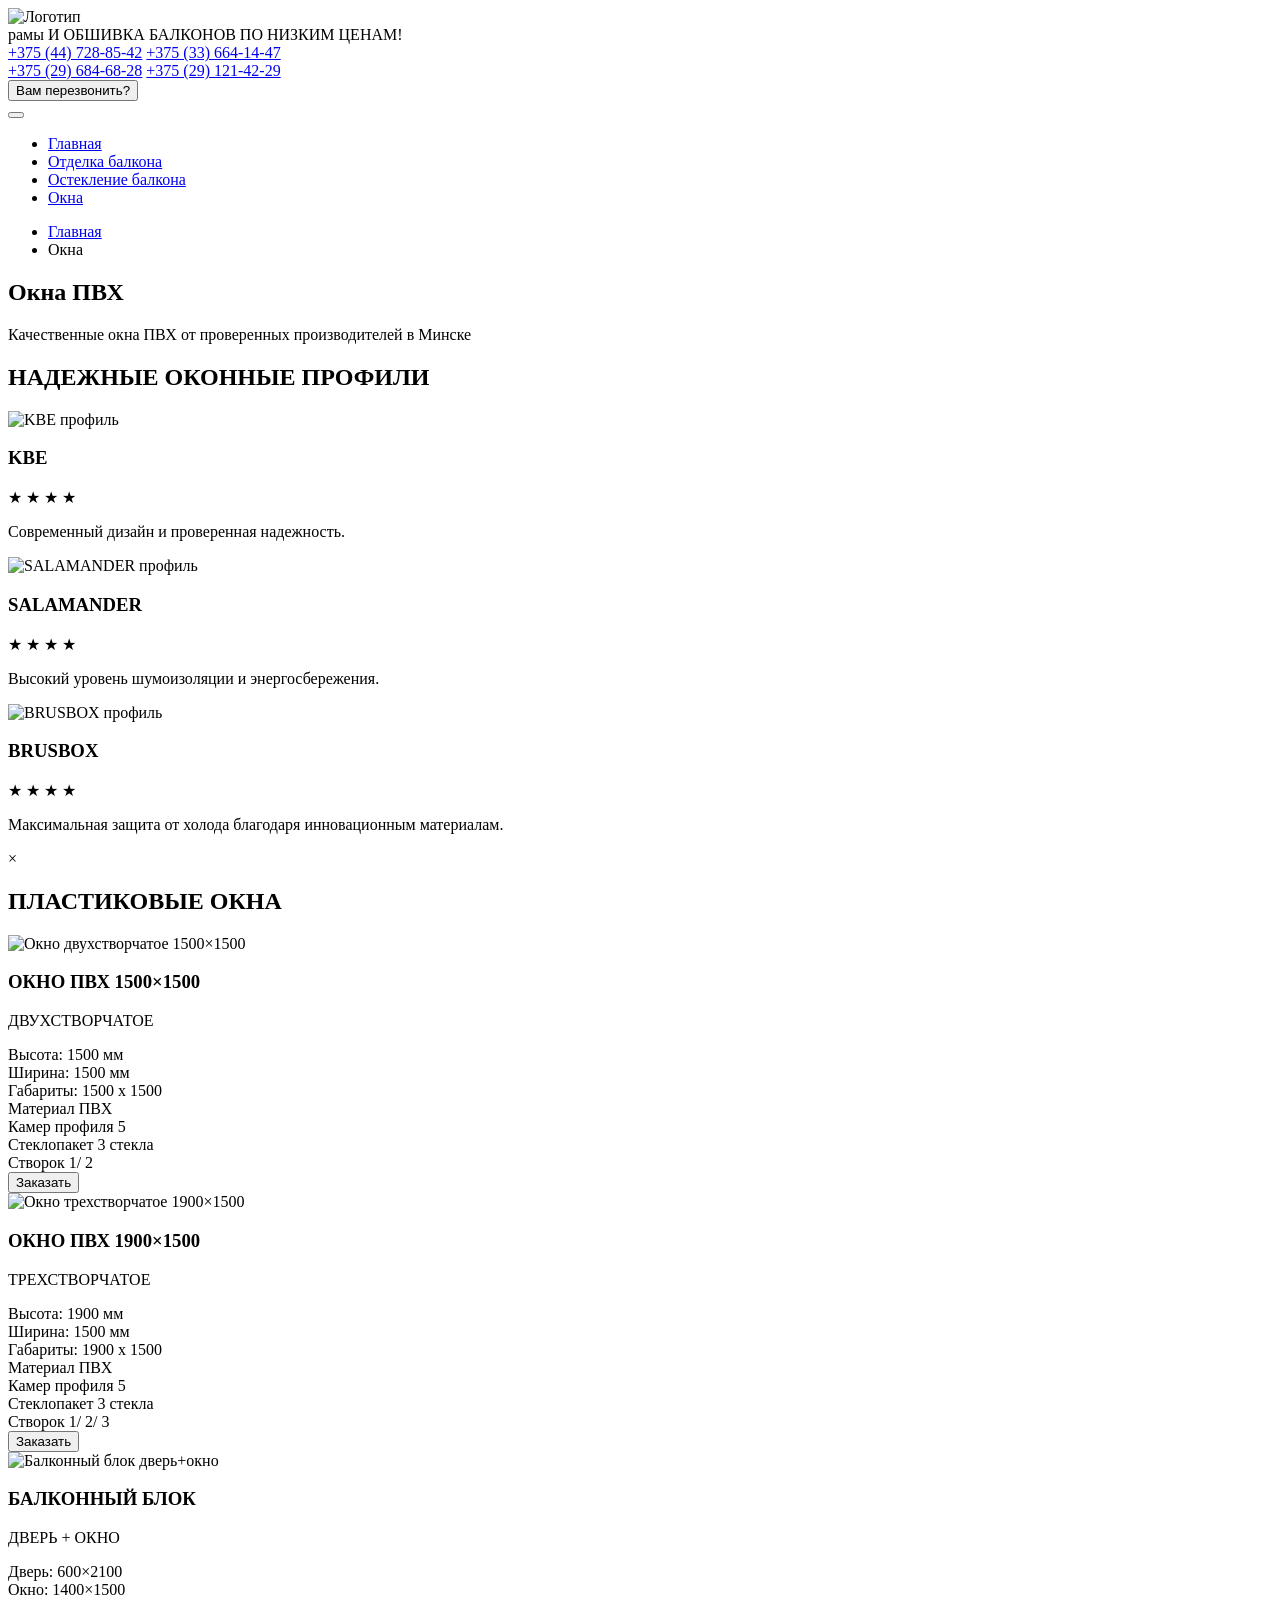
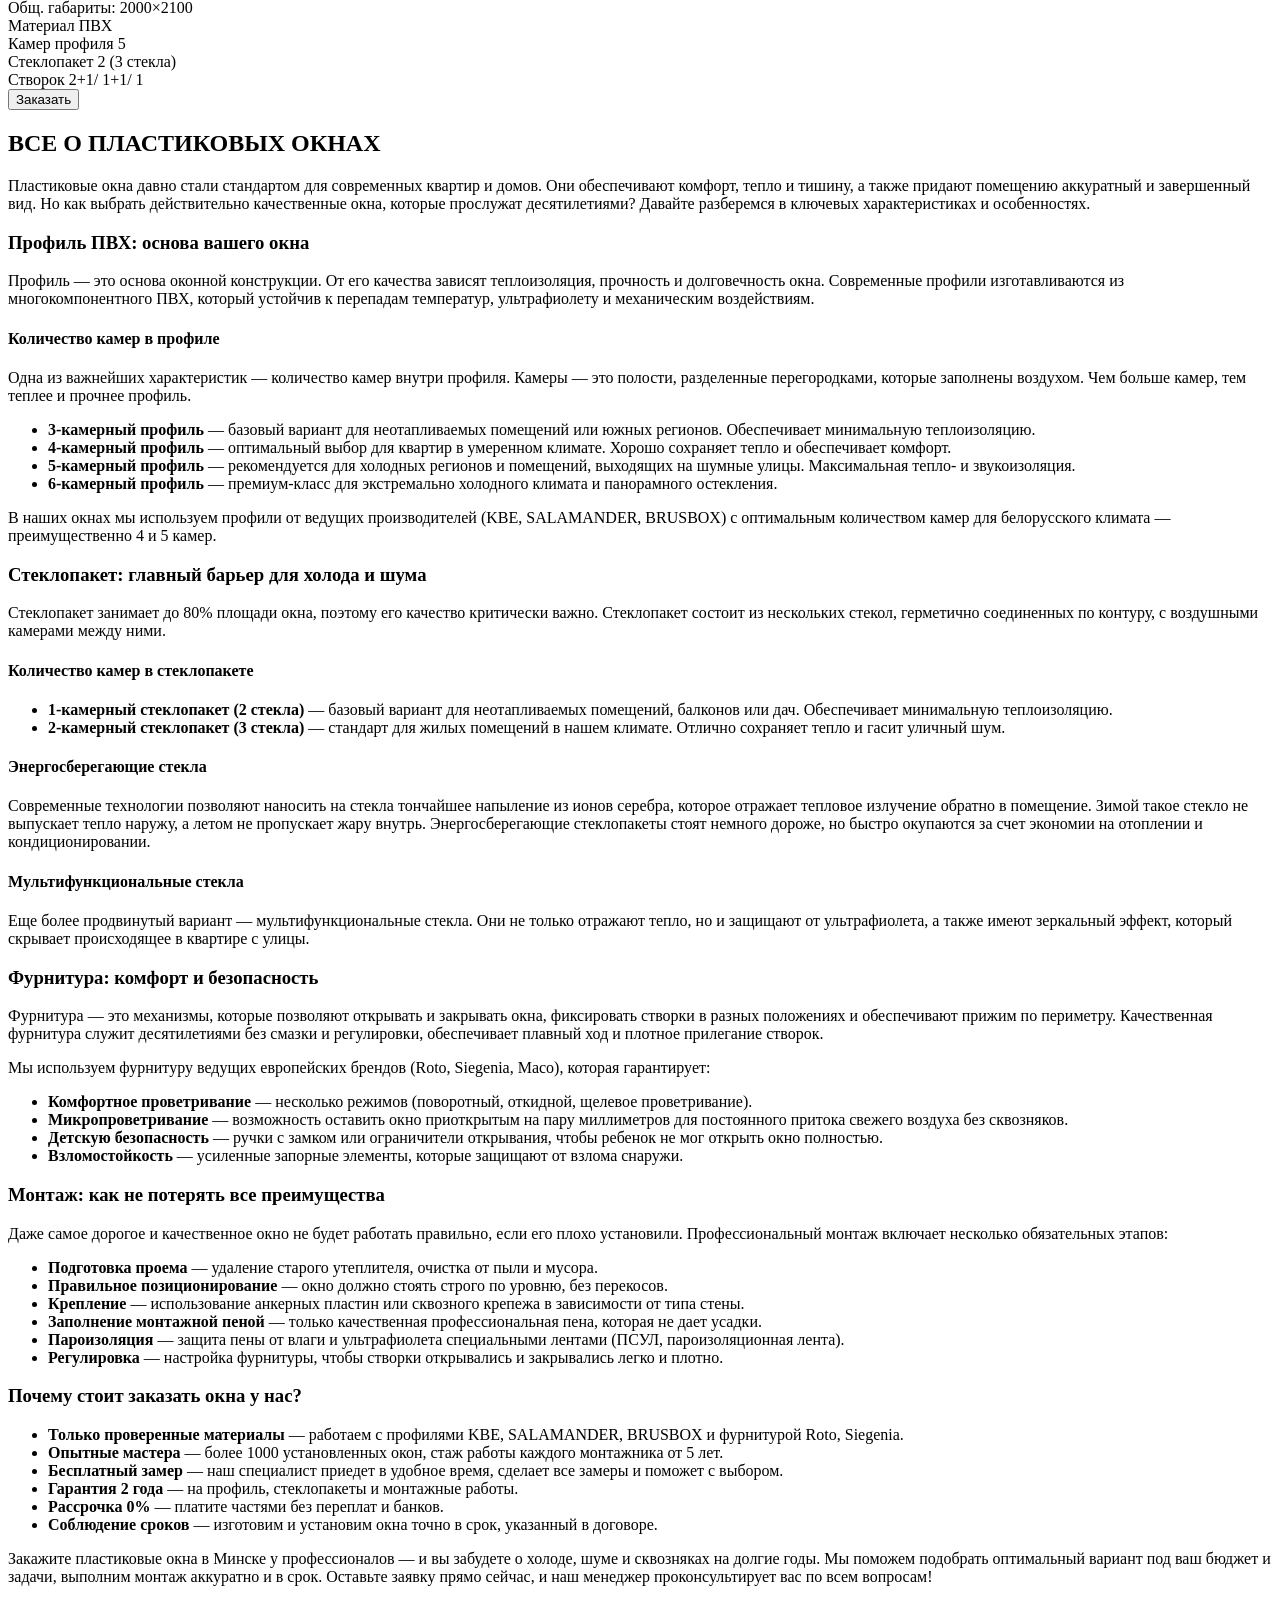
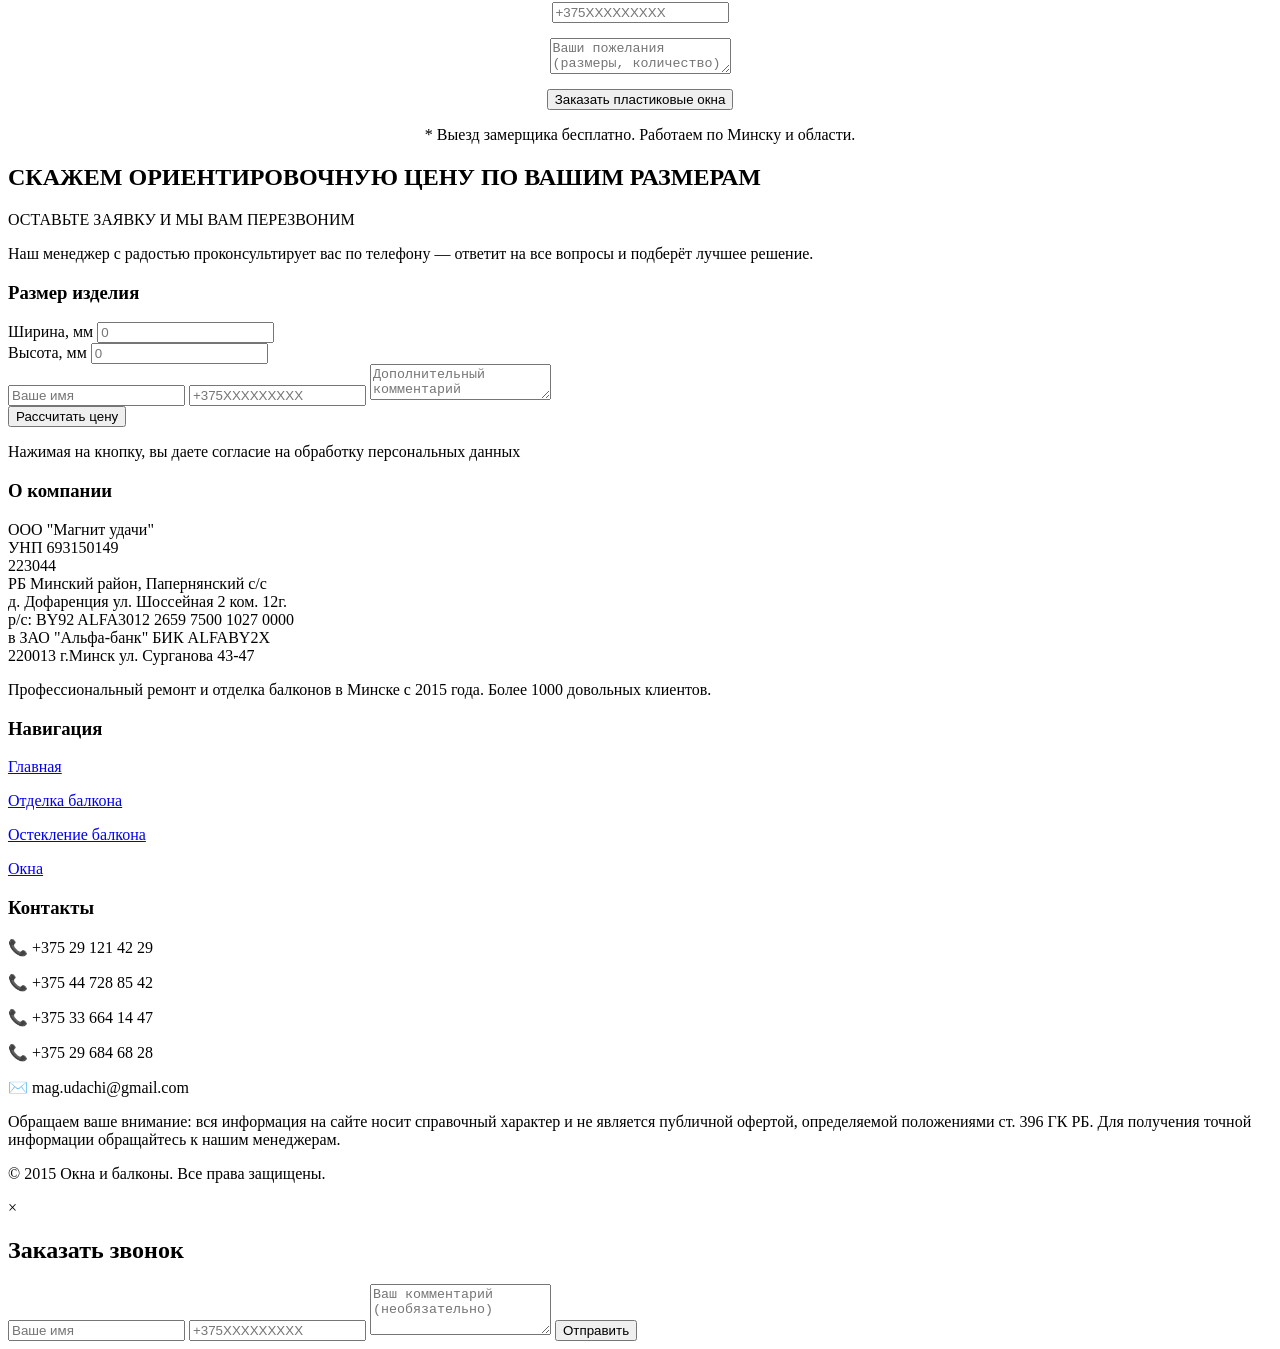
==== commit 3c6a2a94: "Update index.html" ====
--- a/okna/index.html
+++ b/okna/index.html
@@ -32,10 +32,16 @@
             </div>
             
             <div class="header__phones">
-                <a href="tel:+375291214229" class="header__phone">+375 (29) 121-42-29</a>
-                <a href="tel:+375291214229" class="header__phone">+375 (29) 121-42-29</a>
-                <button class="header__callback" id="openModal">Вам перезвонить?</button>
-            </div>
+    <div class="header__phones-column">
+        <a href="tel:+375447288542" class="header__phone">+375 (44) 728-85-42</a>
+        <a href="tel:+375336641447" class="header__phone">+375 (33) 664-14-47</a>
+    </div>
+    <div class="header__phones-column">
+        <a href="tel:+375296846828" class="header__phone">+375 (29) 684-68-28</a>
+        <a href="tel:+375291214229" class="header__phone">+375 (29) 121-42-29</a>
+    </div>
+    <button class="header__callback" id="openModal">Вам перезвонить?</button>
+</div>
         </div>
 
         <!-- Нижняя строка с меню -->
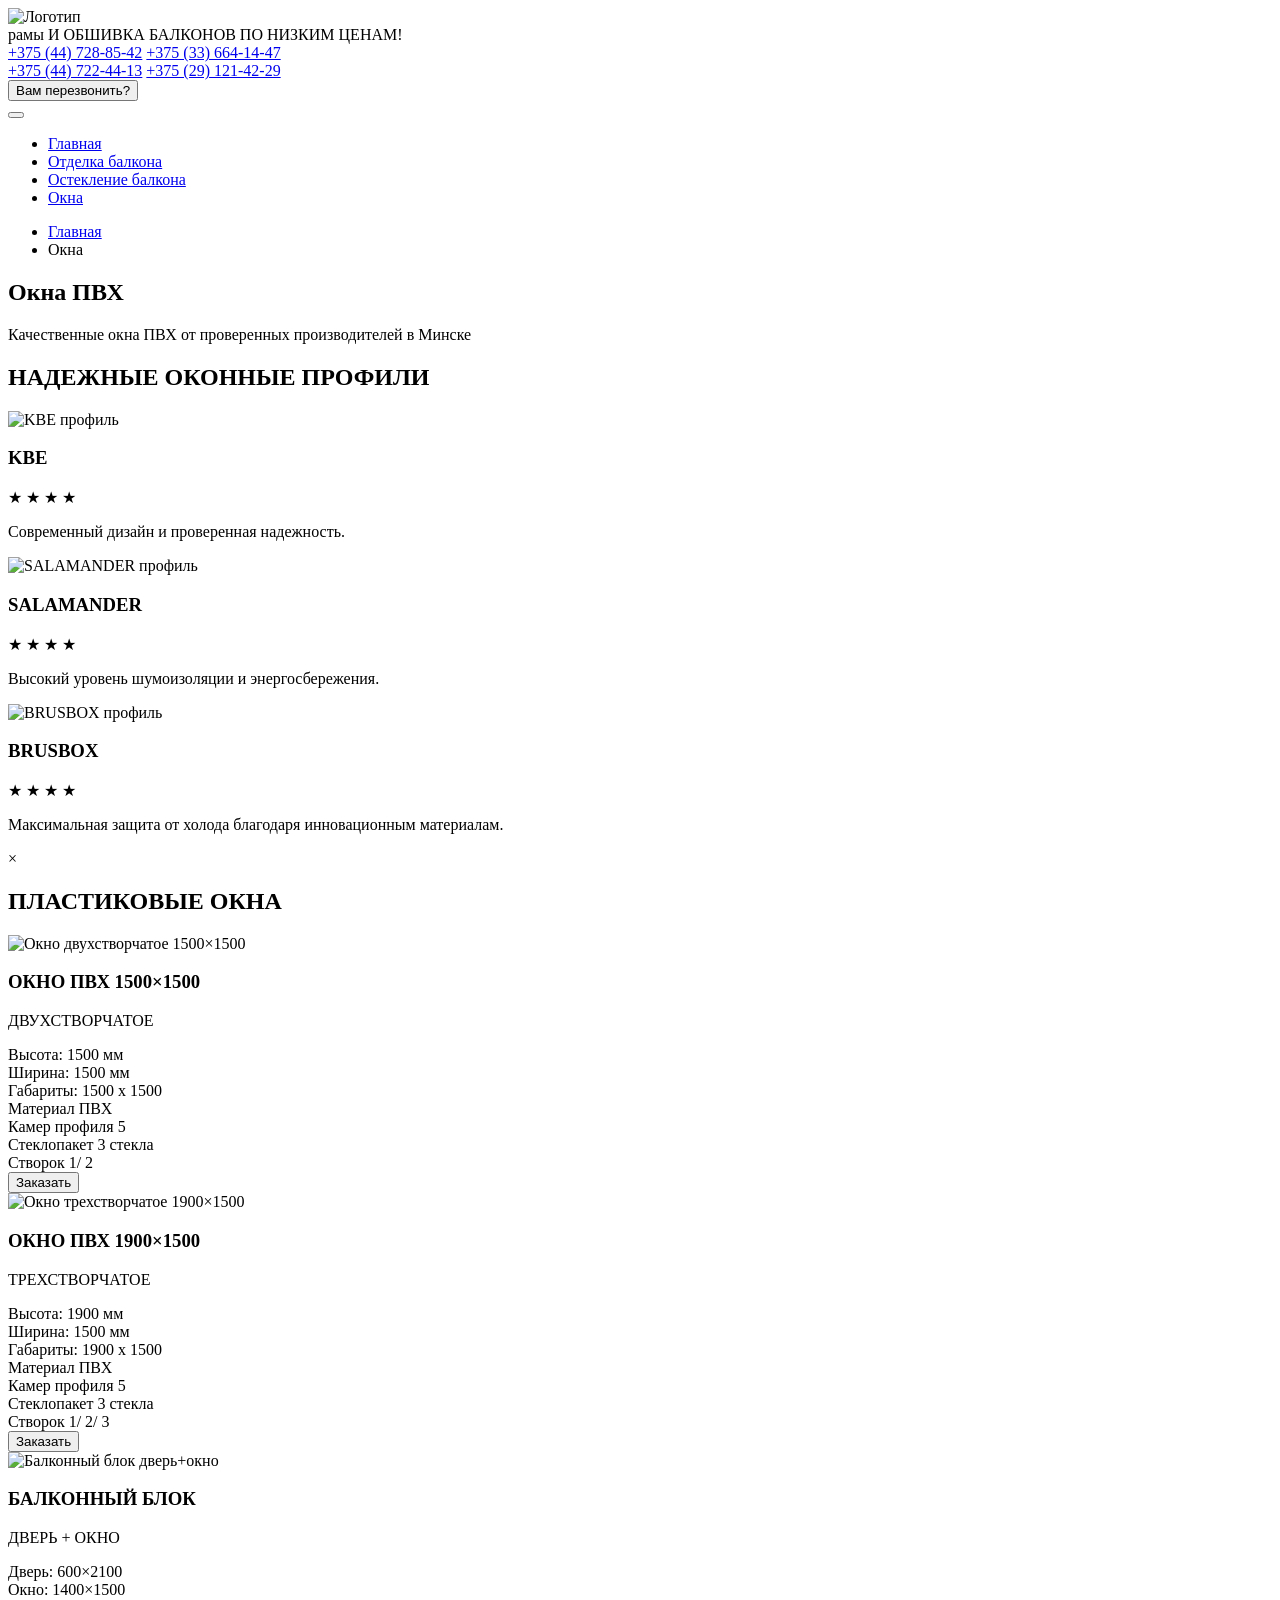
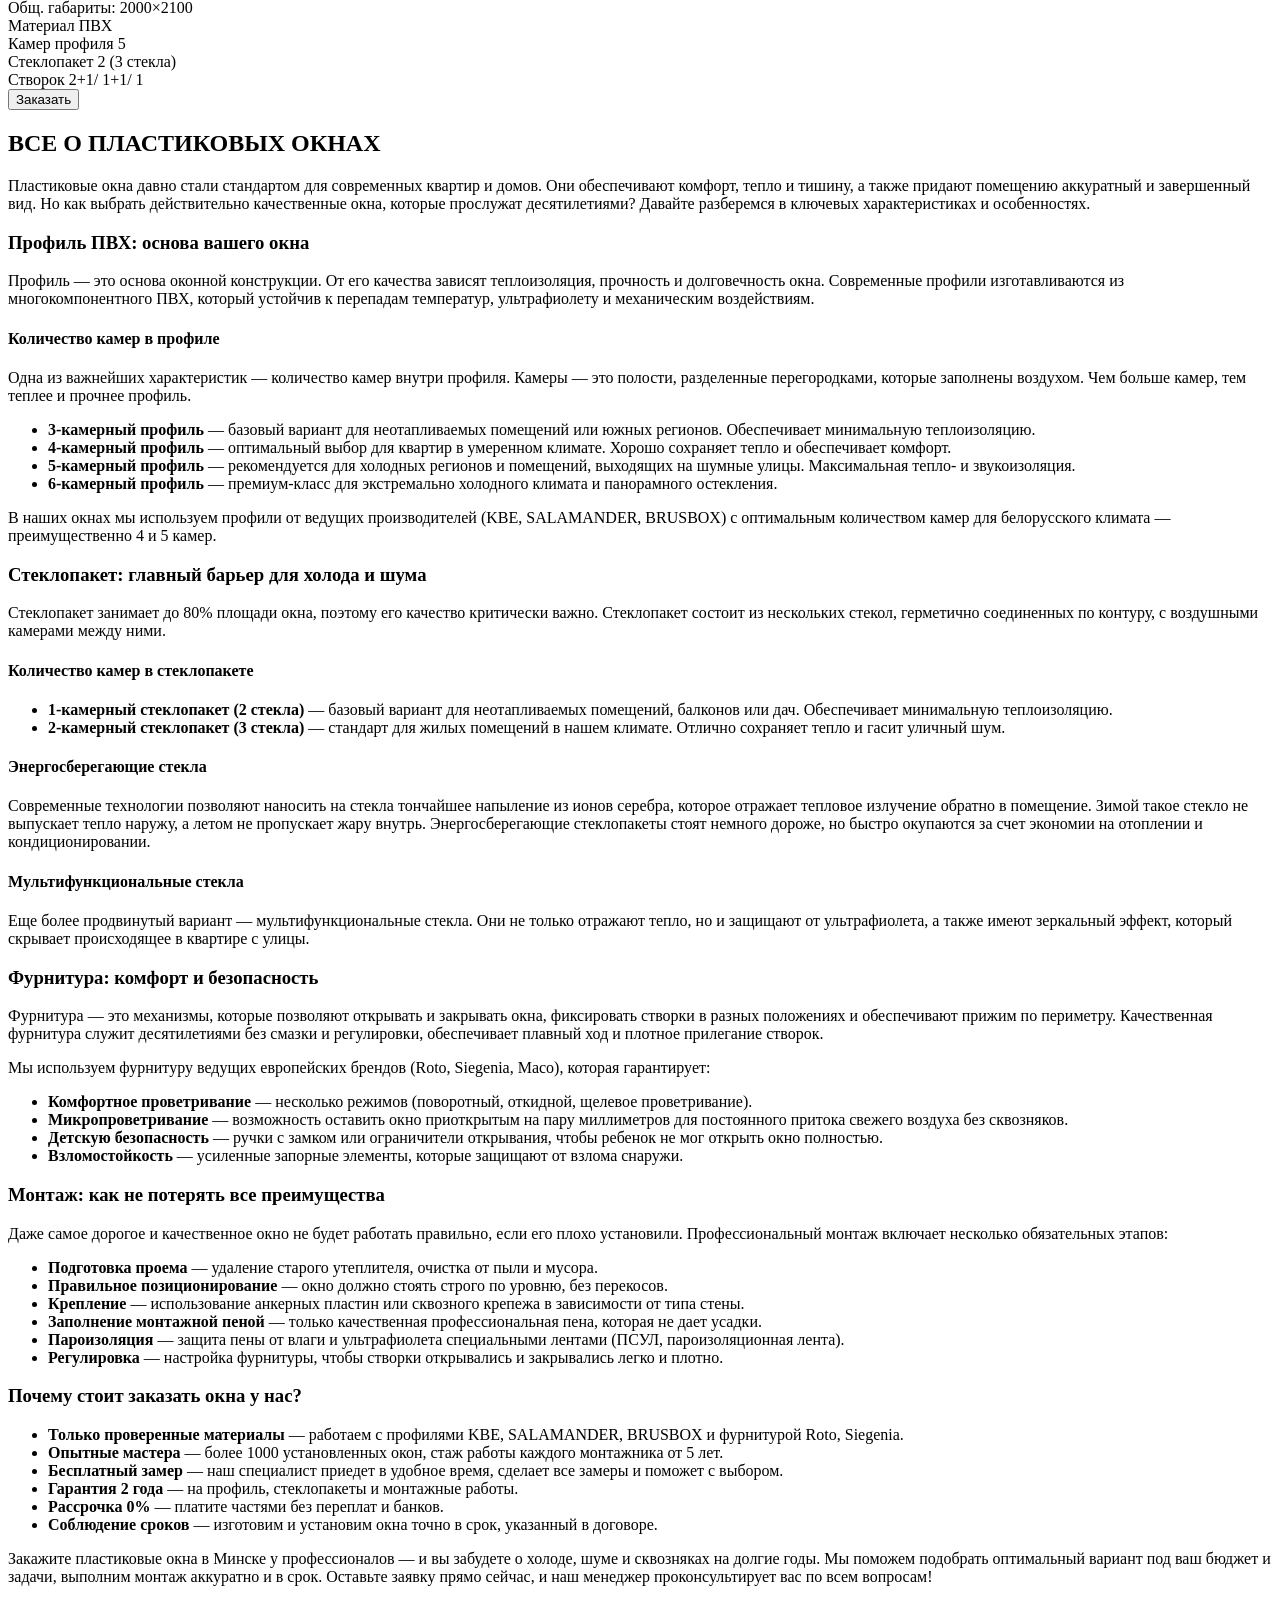
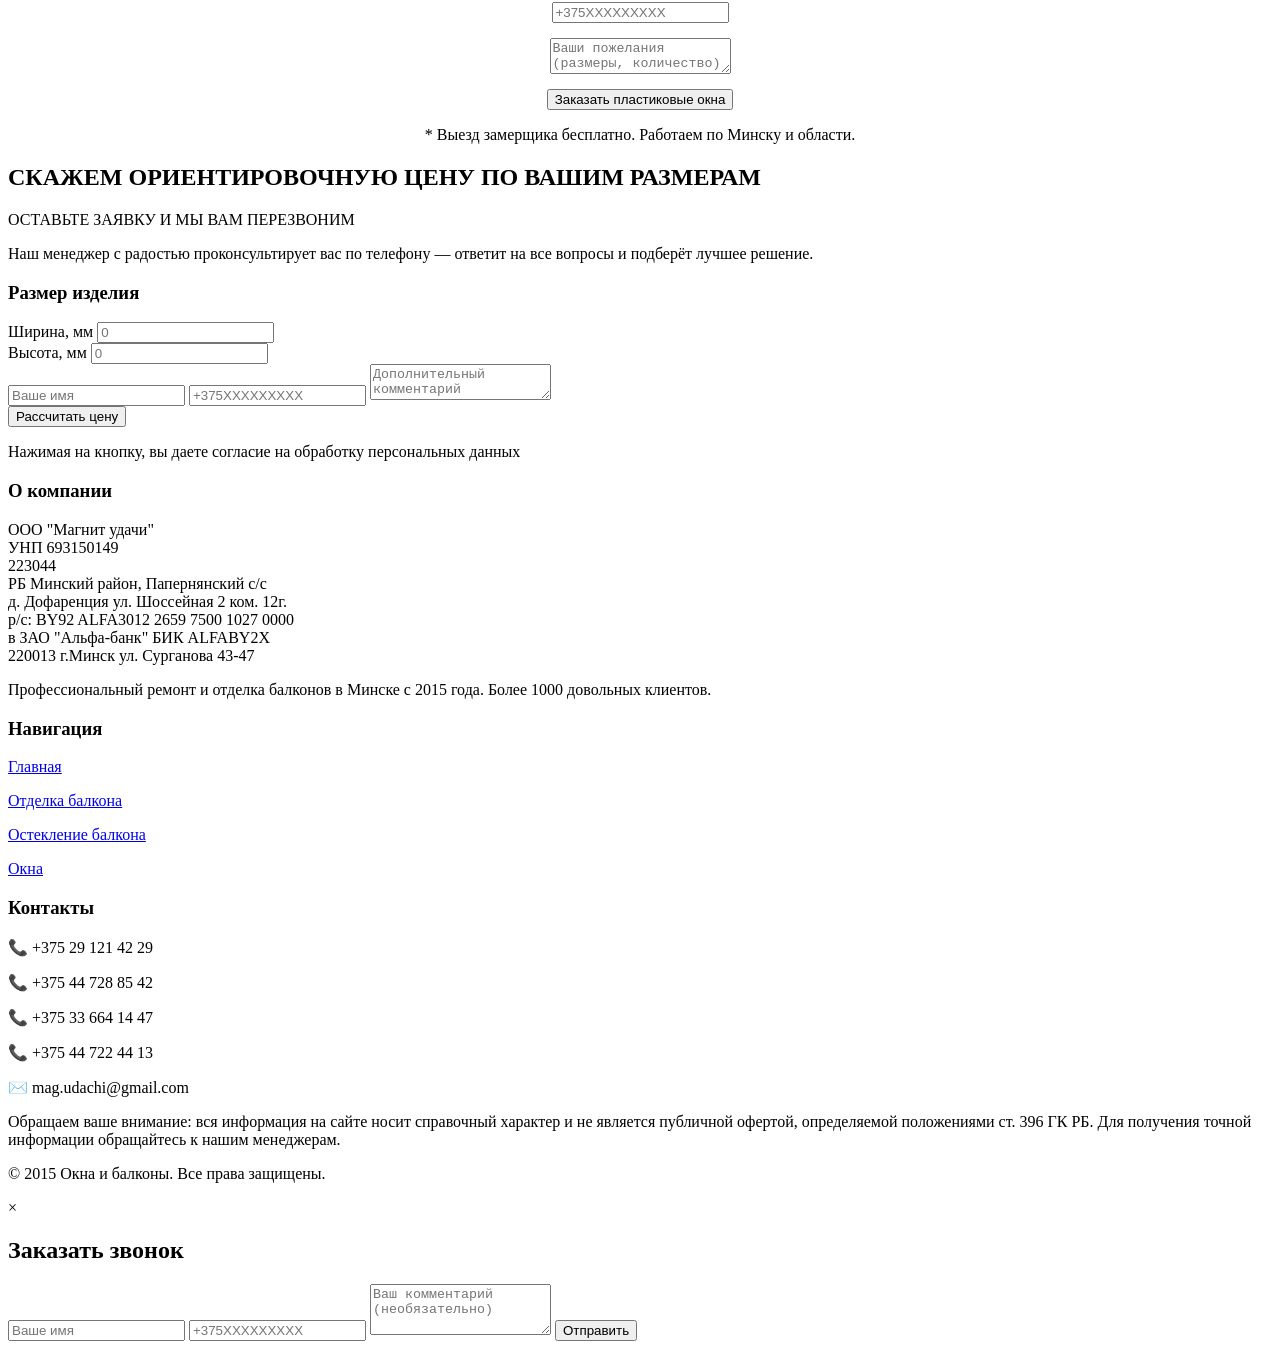
==== commit 1637caf2: "Update index.html" ====
--- a/okna/index.html
+++ b/okna/index.html
@@ -37,7 +37,7 @@
         <a href="tel:+375336641447" class="header__phone">+375 (33) 664-14-47</a>
     </div>
     <div class="header__phones-column">
-        <a href="tel:+375296846828" class="header__phone">+375 (29) 684-68-28</a>
+        <a href="tel:+375447224413" class="header__phone">+375 (44) 722-44-13</a>
         <a href="tel:+375291214229" class="header__phone">+375 (29) 121-42-29</a>
     </div>
     <button class="header__callback" id="openModal">Вам перезвонить?</button>
@@ -453,7 +453,7 @@
                 <p>📞 +375 29 121 42 29</p>
                 <p>📞 +375 44 728 85 42</p>
                 <p>📞 +375 33 664 14 47</p>
-                <p>📞 +375 29 684 68 28</p>
+                <p>📞 +375 44 722 44 13</p>
                 <p>✉️ mag.udachi@gmail.com</p>
             </div>
         </div>
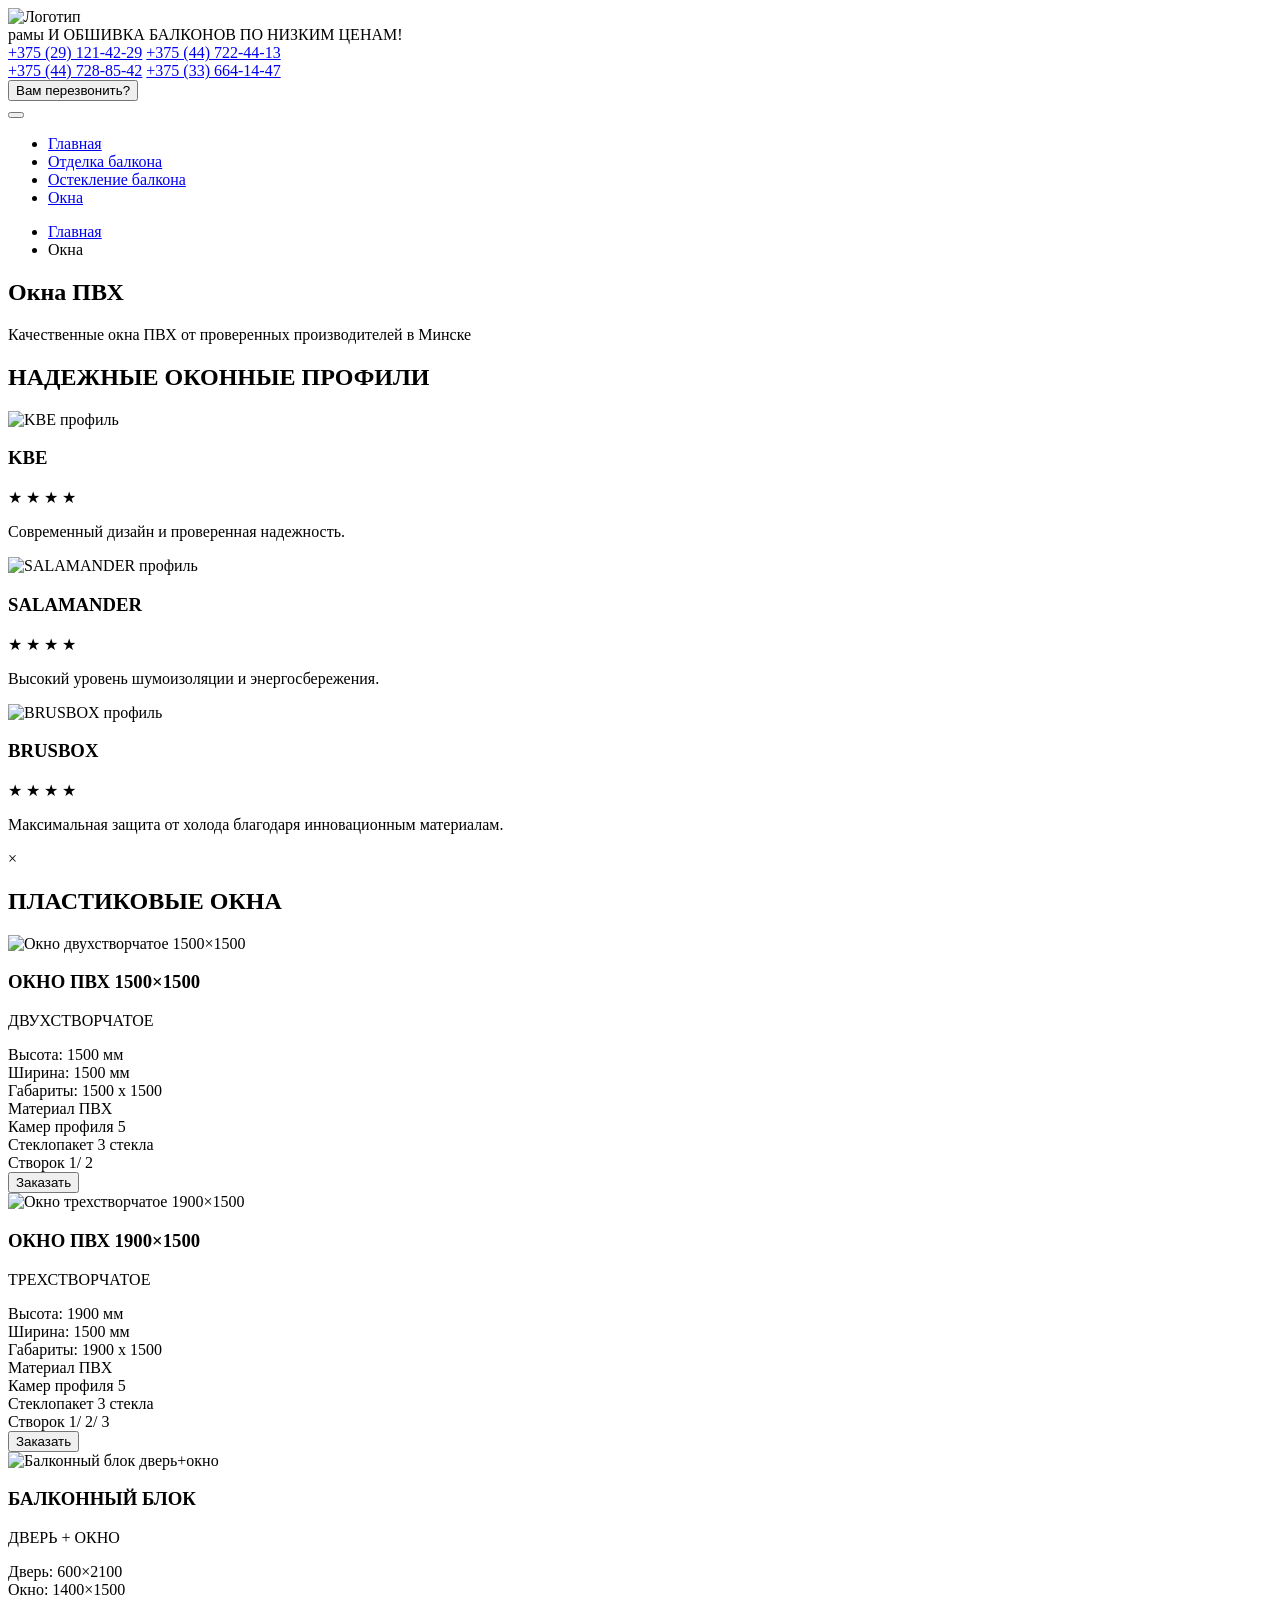
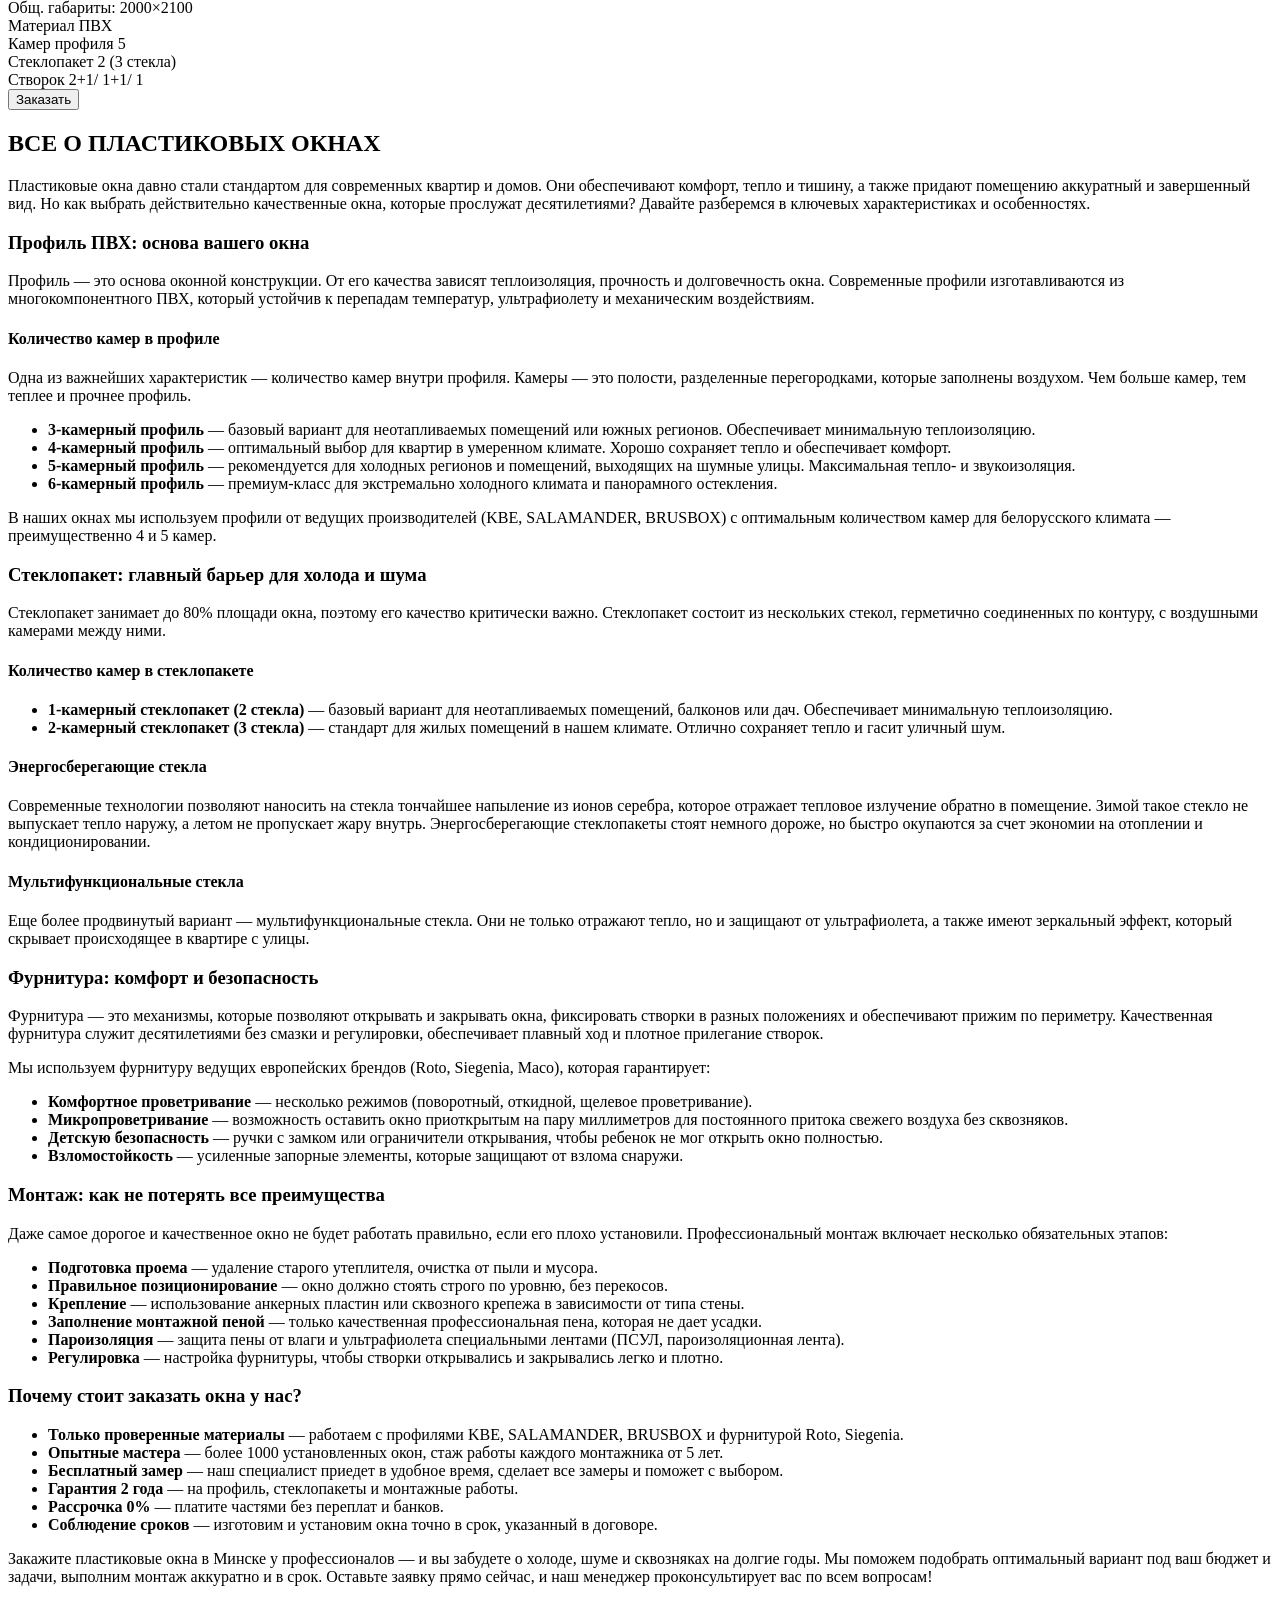
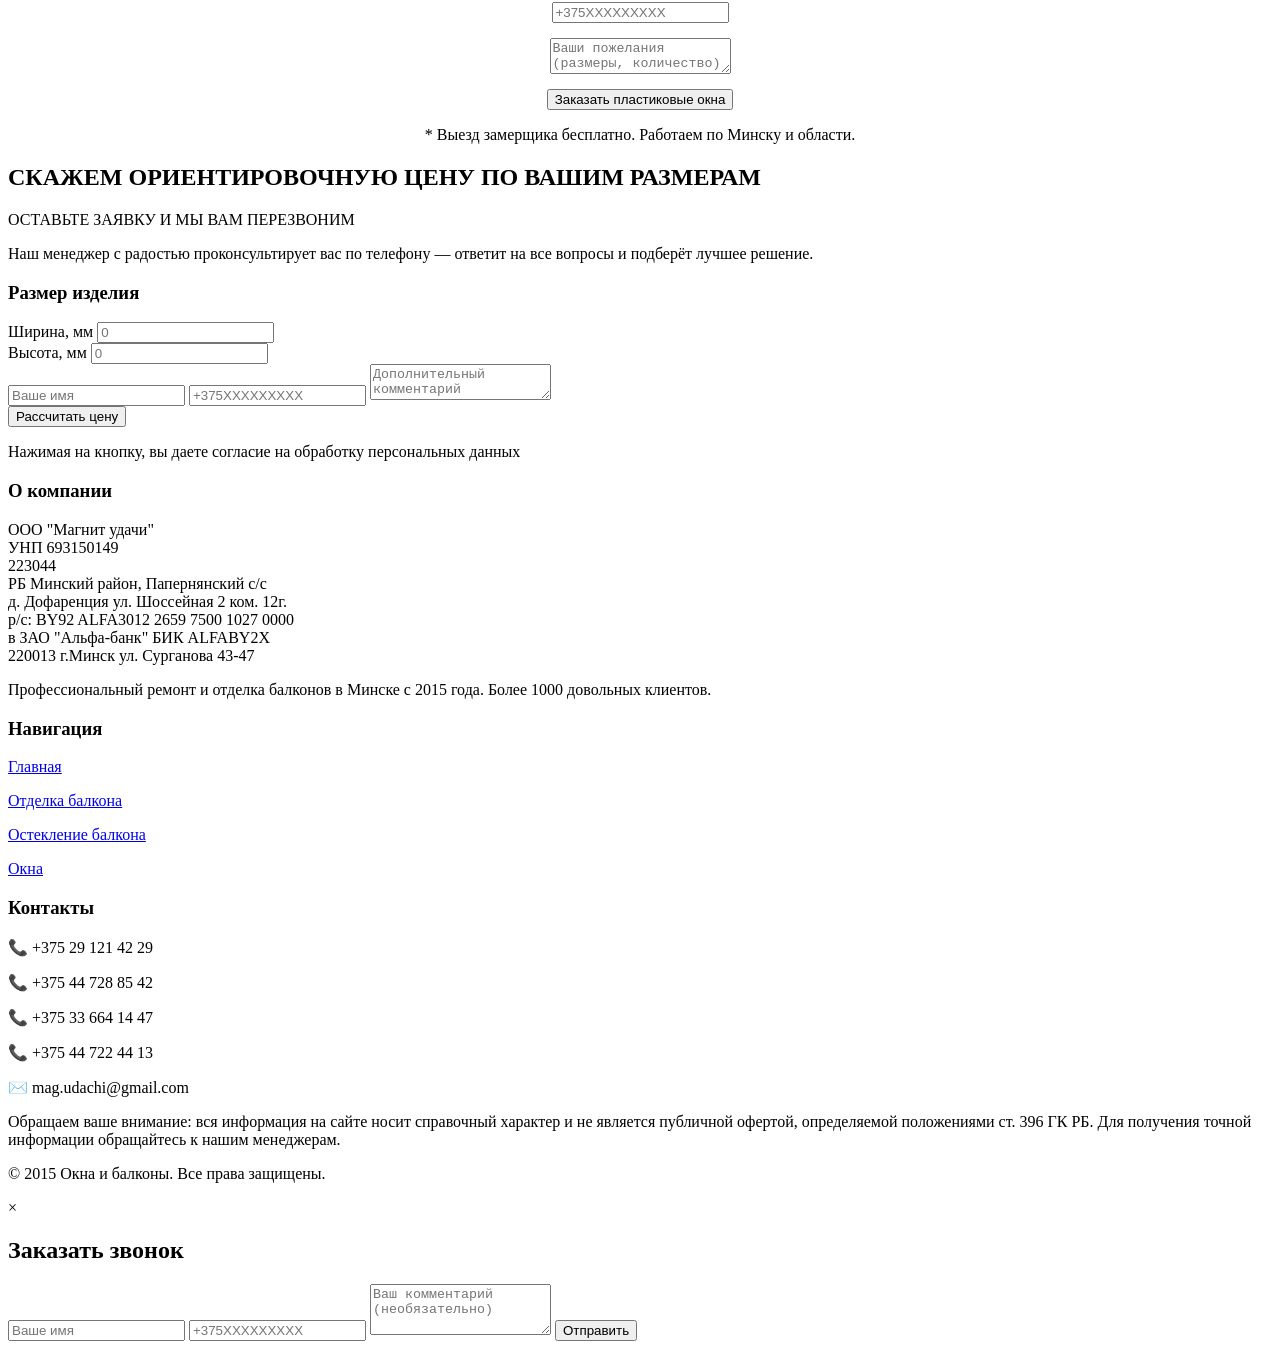
==== commit d1117561: "Update index.html" ====
--- a/okna/index.html
+++ b/okna/index.html
@@ -33,12 +33,12 @@
             
             <div class="header__phones">
     <div class="header__phones-column">
+        <a href="tel:+375291214229" class="header__phone">+375 (29) 121-42-29</a>
+        <a href="tel:+375447224413" class="header__phone">+375 (44) 722-44-13</a>
+    </div>
+    <div class="header__phones-column">
         <a href="tel:+375447288542" class="header__phone">+375 (44) 728-85-42</a>
         <a href="tel:+375336641447" class="header__phone">+375 (33) 664-14-47</a>
-    </div>
-    <div class="header__phones-column">
-        <a href="tel:+375447224413" class="header__phone">+375 (44) 722-44-13</a>
-        <a href="tel:+375291214229" class="header__phone">+375 (29) 121-42-29</a>
     </div>
     <button class="header__callback" id="openModal">Вам перезвонить?</button>
 </div>
